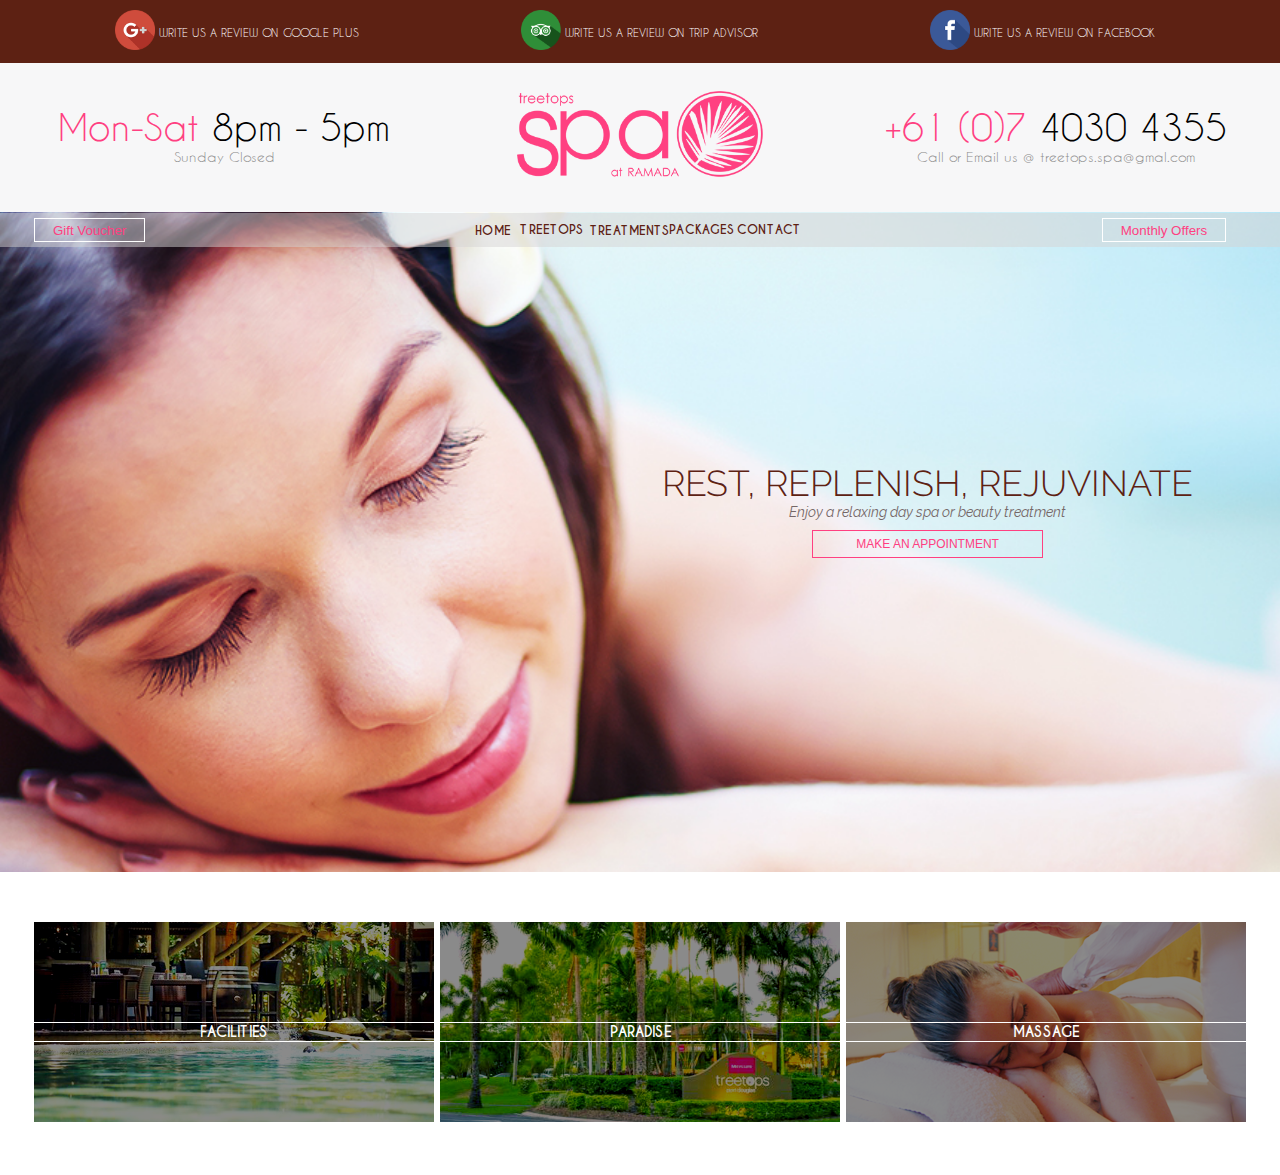
==== index.html @ e457decc "update" ====
<!DOCTYPE html>
<html lang="en">
<head>
	<meta charset="UTF-8">
	<title>Treetops</title>
	<link rel="stylesheet" href="css/style.css">
</head>
<body>

<div class="div-row-1">
	<div class="container">
		<div class="d-h-row-1">
			<div class="d-h-col">
				<div class="img-rvw"><img src="images/g+-post-review.png" alt=""></div>
				<div class="img-rvw t-r-desc"><span>Write us a review on google plus</span></div>
			</div>
			<div class="d-h-col">
				<div class="img-rvw"><img src="images/trip-advisor-post-review.png" alt=""></div>
				<div class="img-rvw t-r-desc"><span>Write us a review on Trip advisor</span></div>
			</div>
			<div class="d-h-col">
				<div class="img-rvw"><img src="images/fb-post-review.png" alt=""></div>
				<div class="img-rvw t-r-desc"><span>Write us a review on facebook</span></div>
			</div>
		</div><!--ends d-h-row-->
	</div><!--ends container-->
</div><!--ends div-row-1-->


<div class="div-row-2">
	<div class="container">
		<div class="d-h-row-2">
			<div class="d-h-col-2">
                <h2><span>Mon-Sat</span> 8pm - 5pm</h2>
				<h5>Sunday Closed</h5>
			</div>
			<div class="d-h-col-2">
				<img src="images/treetopsspaatramada-logo.png" alt="">
			</div>
			<div class="d-h-col-2">
				<h2><span>+61 (0)7</span> 4030 4355</h2>
				<h5>Call or Email us @ treetops.spa@gmal.com</h5>
			</div>
		</div>
	</div>
</div><!--ends div-row-2-->

<div class="div-row-3">
    <div class="container">
        <div class="nav">
            <div class="nav-b nav-col-lr">
                <a href="#"><button>Gift Voucher</button></a>
            </div>
            
            <div class="nav-b nav-col-menu">
                <ul>
                    <li><a href="#">Home</a></li>
                    <li><a href="#">treetops</a></li>
                    <li><a href="#">treatments</a></li>
                    <li><a href="#">packages</a></li>
                    <li><a href="#">contact</a></li>
                </ul>
            </div>
            
            <div class="nav-b nav-col-lr">
                <a href="#"><button>Monthly Offers</button></a>
            </div>
        </div>
    </div>
</div><!--ends div-row-3-->

<div class="div-row-4">
    <div class="container">
        <div class="sli-col">
            
        </div>
        <div class="sli-col">
            <div class="sli-col-desc">
                <h2>REST, REPLENISH, REJUVINATE</h2>
                <h5>Enjoy a relaxing day spa or beauty treatment </h5>
                <a href="#"><button>Make an appointment</button></a>
            </div>
        </div>
    </div>
</div> <!--ends ends div-row-4-->

<div class="div-row-5">
    <div class="container">
       <div class="f-m-p-cen">
            <div class="f-m-p-col">
                <img src="images/facilities.png" alt="">
                <a href=""><h2>Facilities</h2></a>
              
            </div>
            <div class="f-m-p-col">
                <img src="images/paradise.png" alt="">
                <a href=""><h2>Paradise</h2></a>
            </div>
            <div class="f-m-p-col">
                <img src="images/massage.png" alt="">
                <a href=""><h2>massage</h2></a>
            </div>
        </div>
    </div>
</div><!--ends div-row-5-->



</body>
</html>
---- css/style.css ----
@font-face{
	font-family: CaviarDreams-regular;
	src:url(../fonts/CaviarDreams.ttf);
}
@font-face{
    font-family: CaviarDreams-bold;
    src:url(../fonts/CaviarDreams_Bold.ttf);
}

@font-face{
    font-family: Raleway-light;
    src:url(../fonts/Raleway-Light.ttf);
    
}
@font-face{
    font-family: Raleway-italic;
    src:url(../fonts/Raleway-Italic.ttf);
    
}

html, body, div, span, applet, object, iframe,
h1, h2, h3, h4, h5, h6, p, blockquote, pre,
a, abbr, acronym, address, big, cite, code,
del, dfn, em, img, ins, kbd, q, s, samp,
small, strike, strong, sub, sup, tt, var,
b, u, i, center,
dl, dt, dd, ol, ul, li,
fieldset, form, label, legend,
table, caption, tbody, tfoot, thead, tr, th, td,
article, aside, canvas, details, embed, 
figure, figcaption, footer, header, hgroup, 
menu, nav, output, ruby, section, summary,
time, mark, audio, video {
	margin: 0;
	padding: 0;
	border: 0;
	font-size: 100%;
	font: inherit;
	vertical-align: baseline;
}
/* HTML5 display-role reset for older browsers */
article, aside, details, figcaption, figure, 
footer, header, hgroup, menu, nav, section {
	display: block;
}
body{
	font-family: CaviarDreams-regular;
	font-weight: normal;
}

*{
	padding:0;
	margin:0;
	border: none;
	outline: 0;

}

a{
    text-decoration: none;
}

.container{
	width:100%;
	max-width: 1366px;
	margin:0 auto;
}
.div-row-1{
	background: #5d2113;		
}
.d-h-row-1{
	background: #5d2113;
	padding: 10px 20px;
	text-align: center;
}

.d-h-col{
	color:#ffffff;
	display: inline-block;
	max-width:32%;
	width: 100%;
	text-transform: uppercase;
	font-size: 0.7em;
}


.div-row-2{
	height: 150px;
	background: #f7f7f8;
	
}


.d-h-row-2{
	text-align: center;
}
.d-h-col-2{
	display: inline-block;
	max-width:32%;
	width: 100%;
	font-size: 0.7em;
    margin-top:1%
}
.d-h-col-2 img{
    width: 100%;
    max-width: 60%;
    position: relative;
    top:15px;
}

.d-h-col-2 h5{
    font-size: 14px;
    color:#8b8b8b;
    font-weight: 100;
}

.d-h-col-2 h2{
    font-size: 36px;
    font-weight: 100;
}

.d-h-col-2 h2 span{
    color:#ff4081;
}



.greview {
    background-image: url(../images/g+.png);
    background-repeat: no-repeat;
    padding-left: 30px;
    
}




.img-rvw {
    display: inline-block;
}

.img-rvw img{
    width: 100%;
    max-width: 40px;
}

.desc {
    
}

.t-r-desc {
    position: relative;
    top:-13px;
}
.nav{
    width: 100%;
    padding:5px 0;
}

.nav-b {
    font-family: "Helvetica Neue", Helvetica, Arial, sans-serif;
    font-size: 12px;
    display: inline-block;
}

.nav-b a{
    
    font-size: 14px;
    
}

.nav-col-lr {
    width: 100%;
    max-width: 14%;
    text-align: center;
}



.nav-col-menu {
    text-align: center;
    width: 100%;
    max-width: 69%;
}

.nav-col-menu ul li{
    list-style-type: none;
    display: inline-block;
    
}

.nav-col-menu ul li a {
    margin-top:2px;
    margin:0 3%;
     padding:2% 20%;
    font-family: CaviarDreams-bold;
    color:#5d2113;
    text-transform: uppercase;
    font-size: 12px;
    letter-spacing: 0.1px;
    font-weight: 600;
}

.nav-b button{
    border:1px solid #fff;
    padding:2% 10%;
    background: none;
    color:#ff4081;
    cursor: pointer;
}
.div-row-3 {
    position: relative;
    background:rgba(213, 211, 211, 0.5);
}


.div-row-4{
    margin-top:-35px;
    background: url(../images/home-bg.jpg) no-repeat center center fixed;
    background-size: cover;
    height: 660px;
}
.div-row-5 {
    margin:50px 0;
    background:#fff;
    width: 100%;
}

.sli-col {
    display: inline-block;
    width: 100%;
    max-width: 48%;
}

.sli-col-desc {
    text-align: center;
    position: relative;
    top:250px;
}

.sli-col-desc button{
    cursor: pointer;
    margin-top:10px;
    padding:1% 7%;
    text-transform: uppercase;
    font-size: 12px;
    background: none;
    border:1px solid #ff4081;
    color:#ff4081;
}


.sli-col-desc h2{
    font-family: Raleway-light;
    font-size: 36px;
    color: #5d2113;
}

.sli-col-desc h5{
    font-family: Raleway-italic;
    font-size: 14px;
    color:#756767;
}


.f-m-p-col {
    height: 200px;
    width: 100%;
    max-width: 400px;
    display: inline-block;
    position: relative;
    
}

.f-m-p-col h2{
    border-bottom:1px solid #fff;    
    border-top:1px solid #fff;
    position: absolute;
    top:50%;
    color:#fff;
    font-size: 14px;
    text-transform: uppercase;
    font-family: CaviarDreams-bold;
    width: 100%;
}


.f-m-p-cen {
    text-align: center;
}
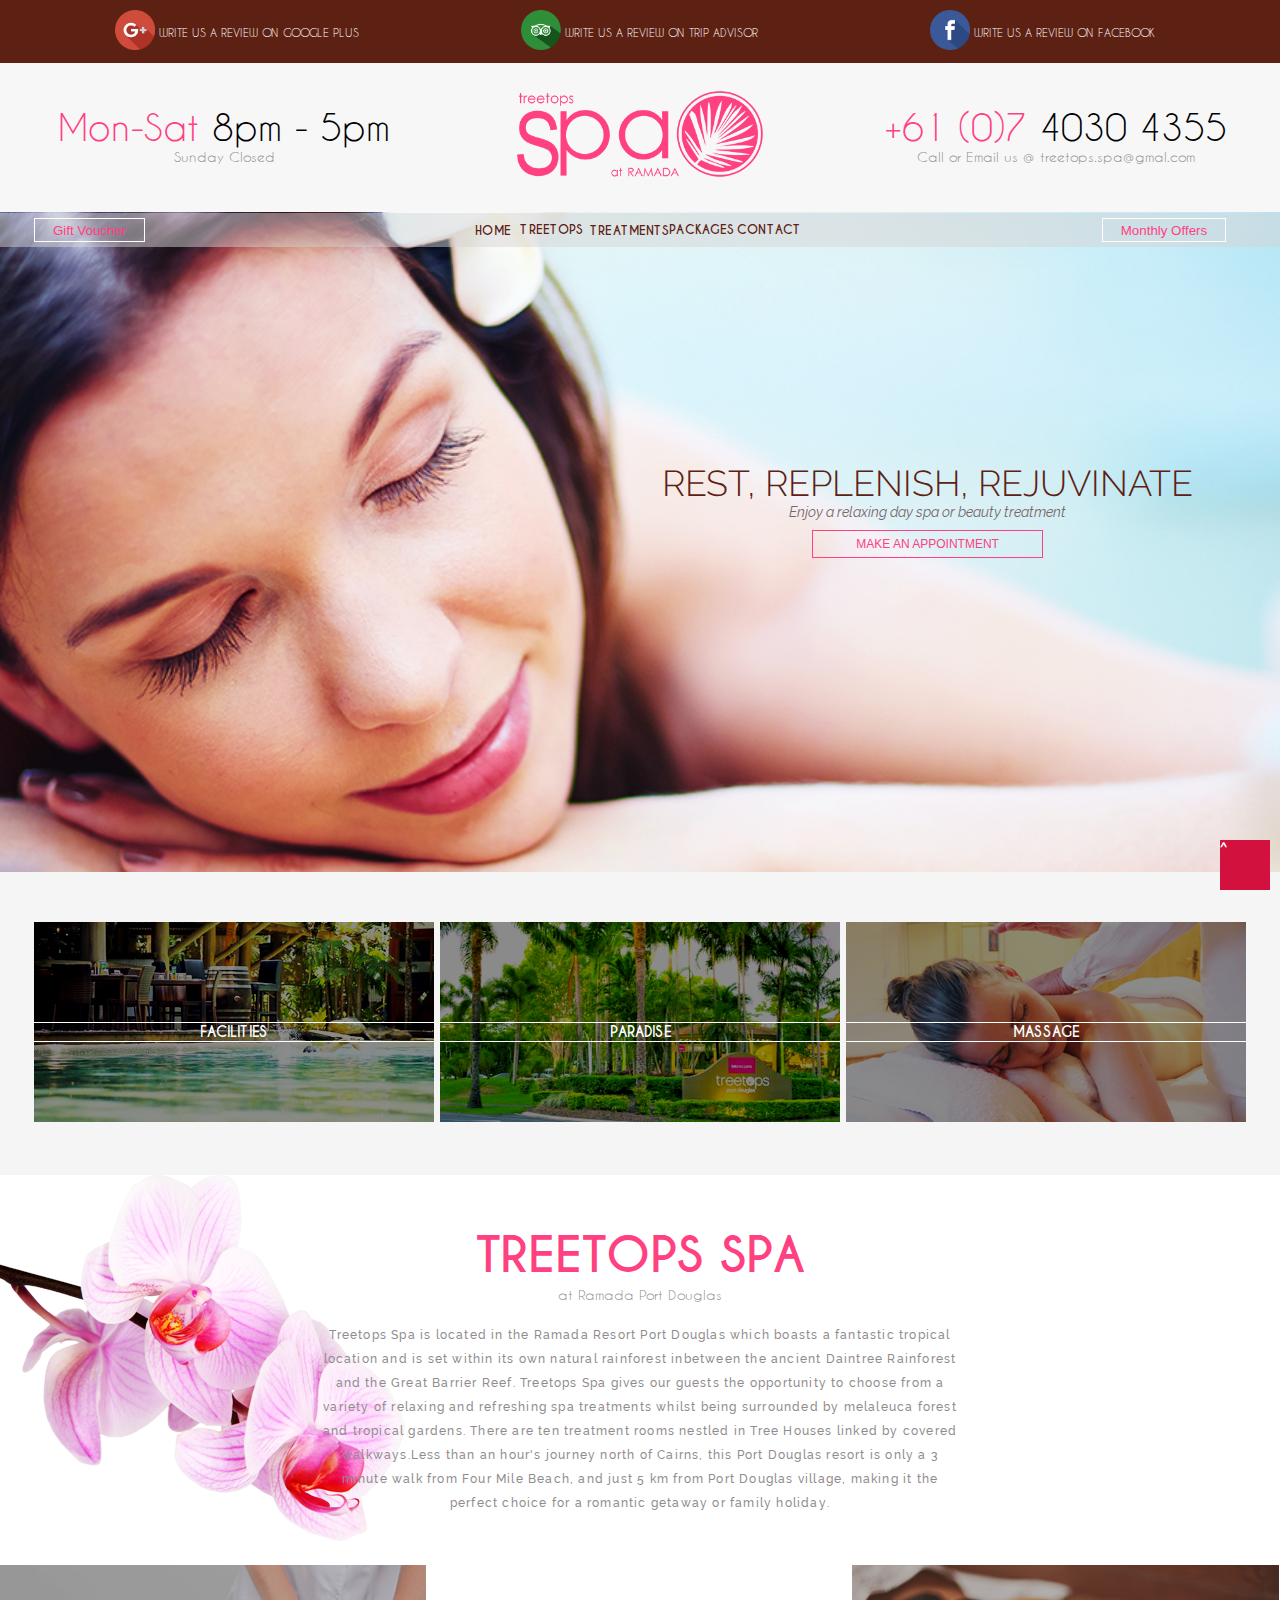
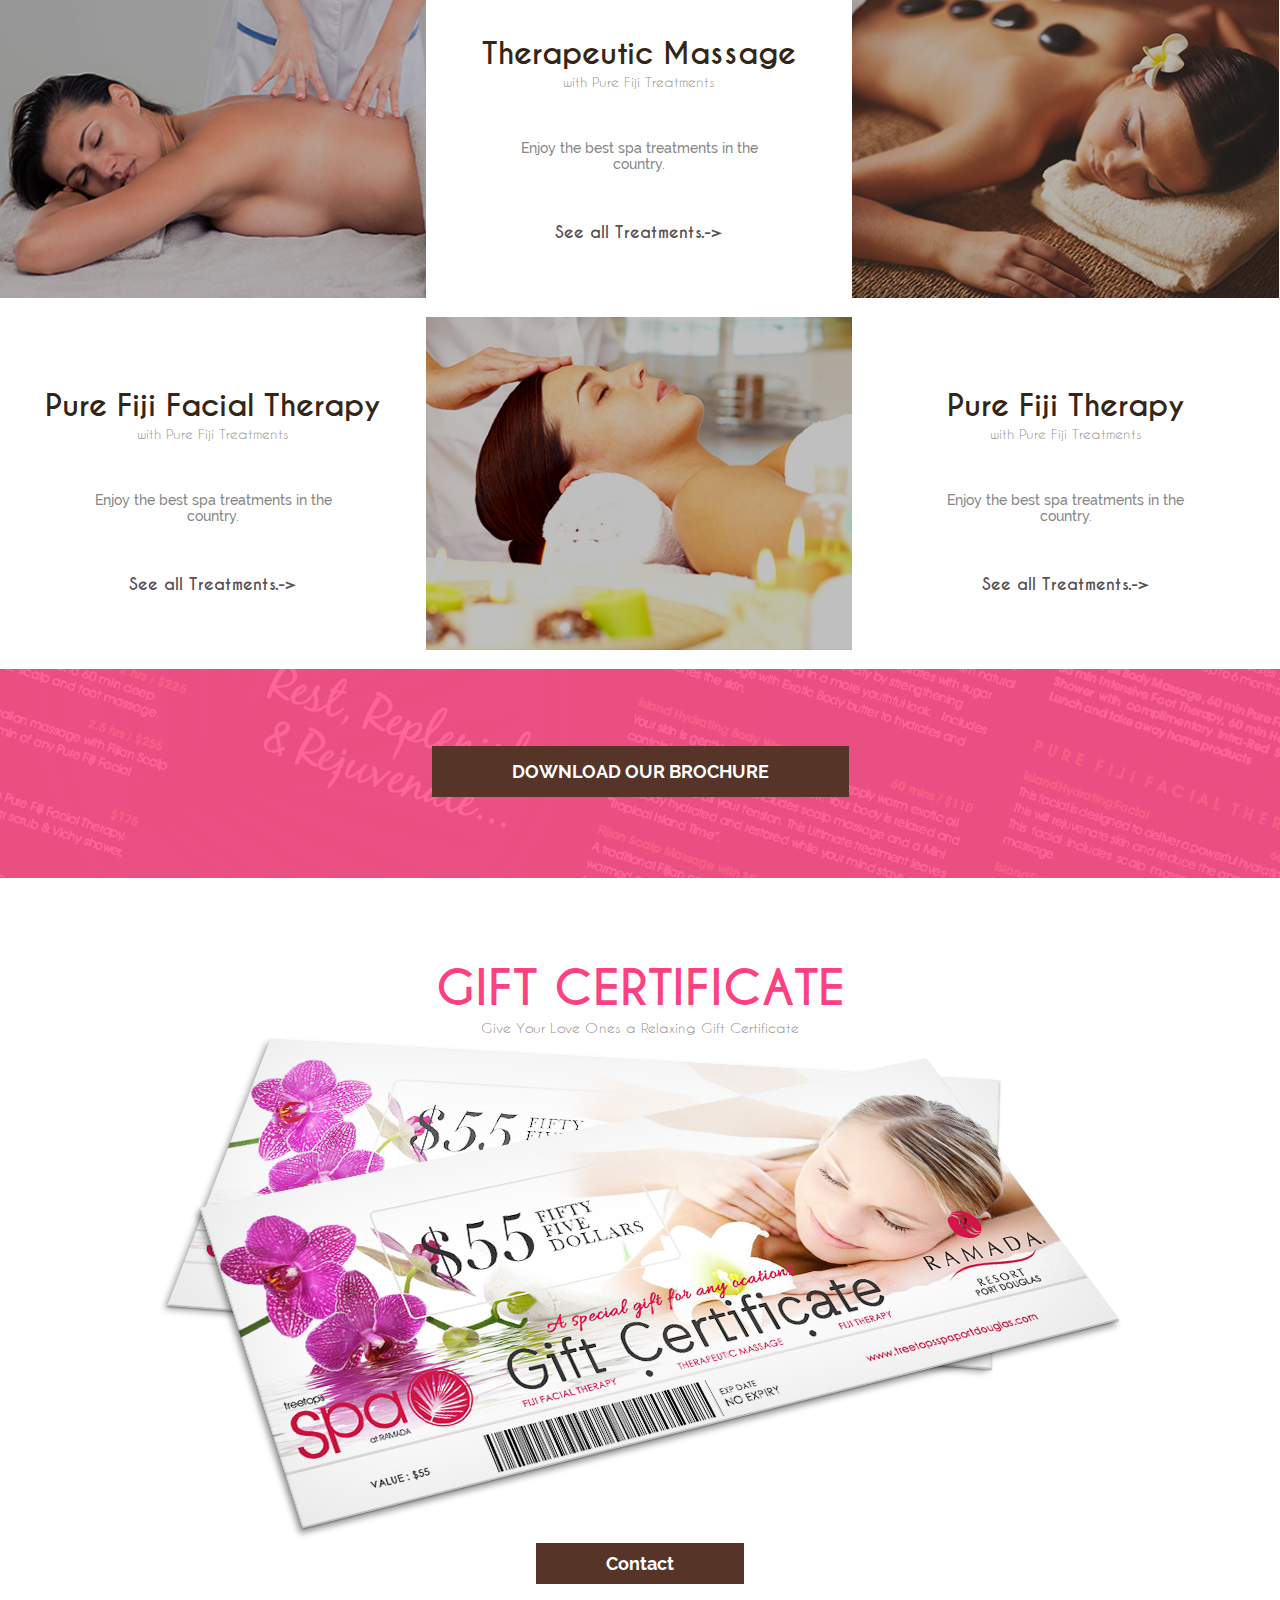
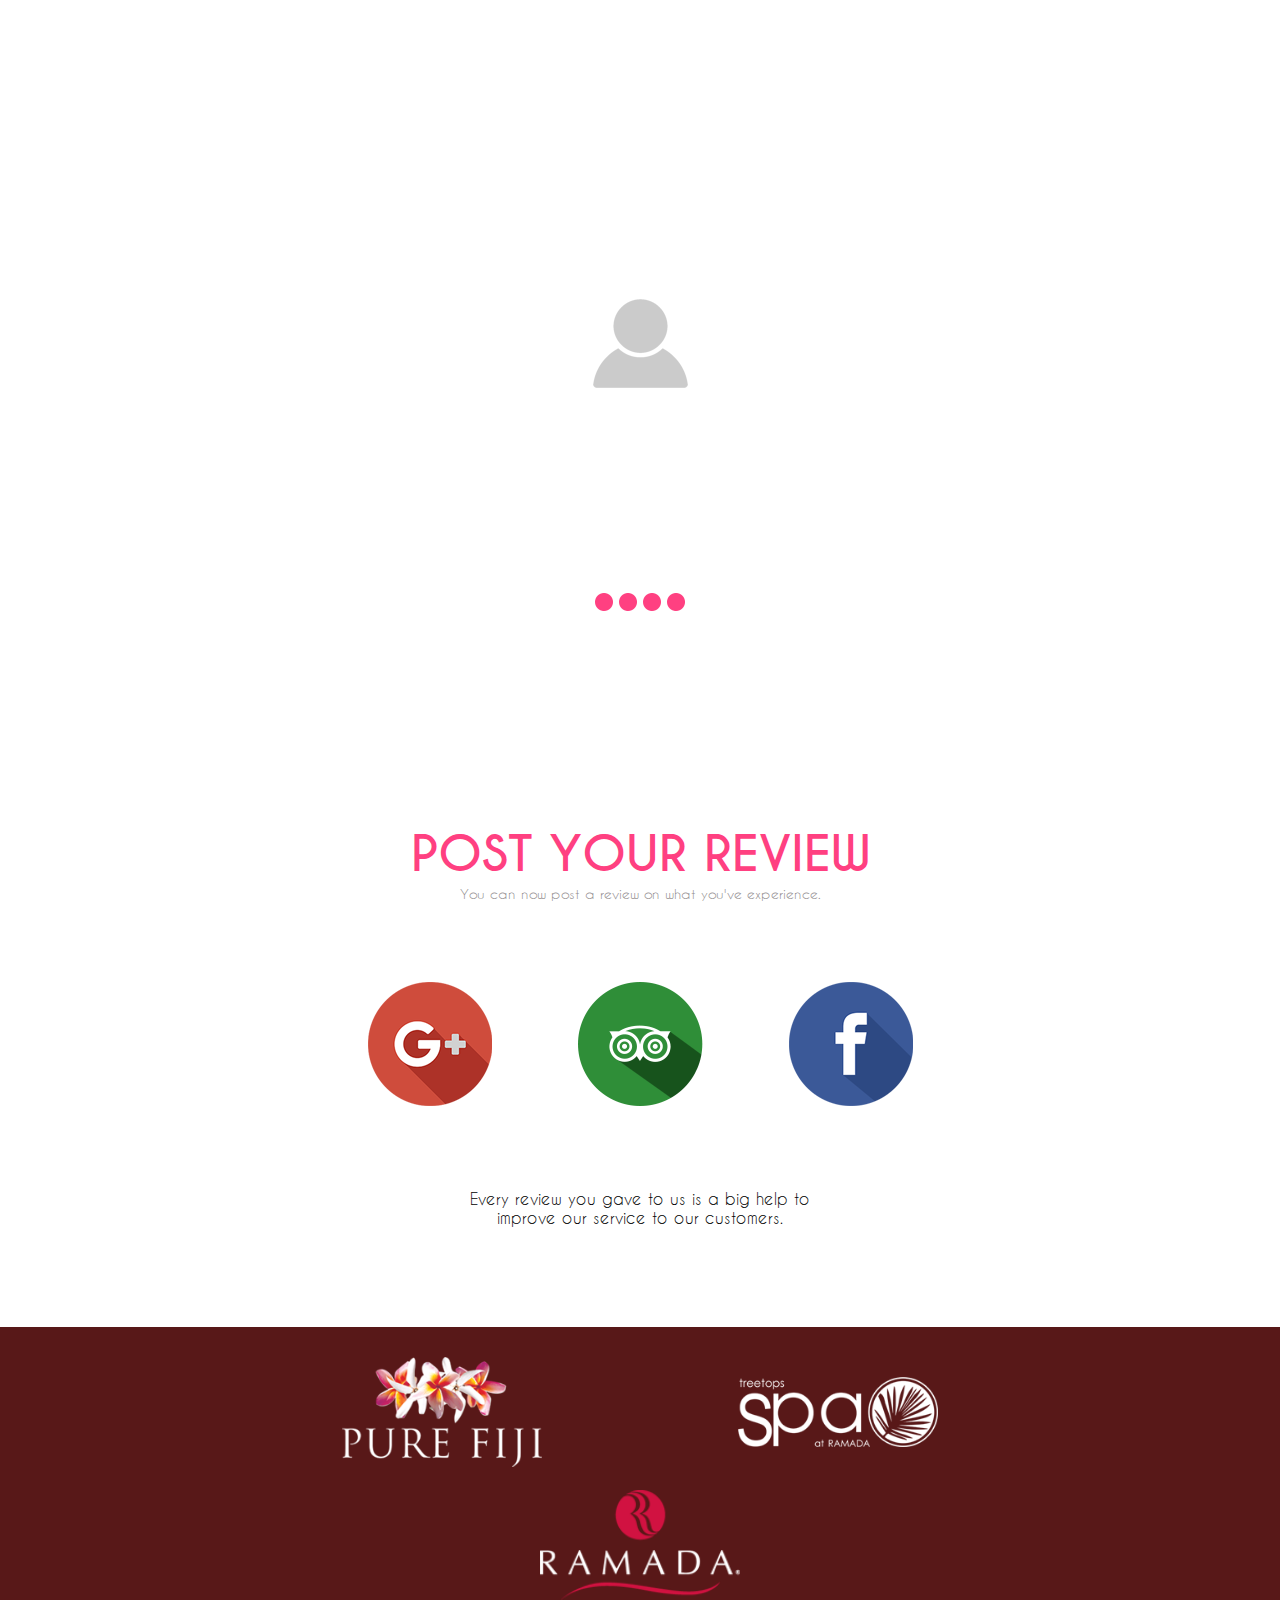
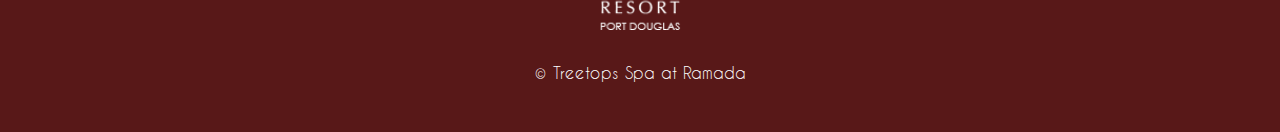
==== commit 4c90a81b: "update" ====
--- a/index.html
+++ b/index.html
@@ -4,10 +4,11 @@
 	<meta charset="UTF-8">
 	<title>Treetops</title>
 	<link rel="stylesheet" href="css/style.css">
+	<script src="https://ajax.googleapis.com/ajax/libs/jquery/3.1.0/jquery.min.js"></script>
 </head>
 <body>
 
-<div class="div-row-1">
+<div class="div-row-1" id="bTop">
 	<div class="container">
 		<div class="d-h-row-1">
 			<div class="d-h-col">
@@ -49,7 +50,7 @@
     <div class="container">
         <div class="nav">
             <div class="nav-b nav-col-lr">
-                <a href="#"><button>Gift Voucher</button></a>
+                <a href="#gift-voucher"><button>Gift Voucher</button></a>
             </div>
             
             <div class="nav-b nav-col-menu">
@@ -105,6 +106,245 @@
 </div><!--ends div-row-5-->
 
 
-
+<div class="div-row-6">
+    <div class="container">
+        <div class="title-dec-ab">
+            <h2>Treetops Spa</h2>
+            <h5>at Ramada Port Douglas</h5>
+            <p>Treetops Spa is located in the Ramada Resort Port Douglas which boasts a fantastic tropical location 
+and is set within its own natural rainforest inbetween the ancient Daintree Rainforest and the Great Barrier Reef. 
+Treetops Spa gives our guests the opportunity to choose from a variety of relaxing and
+ refreshing spa treatments whilst being surrounded by melaleuca forest and tropical gardens. 
+There are ten treatment rooms nestled in Tree Houses linked by covered walkways.Less than an hour's 
+journey north of Cairns, this Port Douglas resort is only a 3 minute walk from Four Mile Beach, and just 5 
+km from Port Douglas village, making it the perfect choice for a romantic getaway or family holiday.</p>
+        </div>
+    </div>
+</div><!--ends div-row-6-->
+
+<div class="div-row-7">
+    <div class="container">
+        <div class="t-p-col">
+            <img src="images/therapeutic-treatments.jpg" alt="">
+        </div>
+        <div class="t-p-col">
+            <div class="t-p-col-inf">
+                <h2>Therapeutic Massage</h2>
+                <h5>with Pure Fiji Treatments</h5>
+                
+                <p>Enjoy the best spa treatments in the country.</p>
+                
+                <a href="#">See all Treatments.-></a>
+            </div>
+        </div>
+        <div class="t-p-col">
+            <img src="images/stone-massage.jpg" alt="">
+        </div>
+    </div>
+</div> <!--ends div-row-7-->
+
+
+
+
+<div class="div-row-7">
+    <div class="container">
+        <div class="t-p-col">
+            <div class="t-p-col-inf">
+                <h2>Pure Fiji Facial Therapy</h2>
+                <h5>with Pure Fiji Treatments</h5>
+                
+                <p>Enjoy the best spa treatments in the country.</p>
+                
+                <a href="#">See all Treatments.-></a>
+            </div>
+        </div>
+        <div class="t-p-col">
+            <img src="images/facial-massage.jpg" alt="">
+        </div>
+        <div class="t-p-col">
+            <div class="t-p-col-inf">
+                <h2>Pure Fiji Therapy</h2>
+                <h5>with Pure Fiji Treatments</h5>
+                
+                <p>Enjoy the best spa treatments in the country.</p>
+                
+                <a href="#">See all Treatments.-></a>
+            </div>
+        </div>
+        <div class="clearFixed"></div>
+    </div>
+</div> <!--ends div-row-7-->
+
+
+
+<div class="div-row-8">
+    <div class="container">
+        <div class="dl-b">
+            <a href=""><button>download our brochure</button></a>
+        </div>
+    </div>
+</div><!--ends row-8-->
+<!--
+<div class="div-row-9">
+    <div class="container">
+        <div class="b-of-con">
+            <div class="title-dec-ab">
+                <h2>Monthly offers</h2>
+                <h5>Best Offer Of The Month</h5>
+            </div>
+        
+            <div class="m-of-inf">
+                <h2>Island Exfoliating Facial </h2>
+                <h5>This facial is designed to remove unwanted dead skin 
+cells to reveal a more youthful, healthy glow.</h5>
+                
+            </div>
+            
+            <div class="m-of-inf-img">
+                <img src="images/monthlyoffers.jpg" alt="">
+            </div>
+            
+            <div class="clearFixed"></div>
+        </div>
+        
+        
+    </div>
+</div><!--ends div-row-9-->
+
+
+<div class="div-row-10" id="gift-voucher">
+    <div class="container">
+        <div class="g-cert-con">
+            <div class="title-dec-ab">
+                <h2>gift Certificate</h2>
+                <h5>Give Your Love Ones a Relaxing Gift Certificate</h5>
+            </div>
+        </div>
+        
+        <div class="g-cert-img">
+            <img src="images/gift-cert.png" alt="">
+        </div>
+        
+        <div class="btn-g-cert">
+            <a href=""><button>Contact</button></a>
+        </div>
+    </div>
+</div>
+
+
+
+<div class="div-row-11">
+    <div class="container">
+        <div class="wh-or-c">
+            <div class="wh-or-c-title">
+                <h2>What Our Client Says</h2>
+            </div>
+            
+            <div class="wh-or-c-pl">
+                <div class="wh-icon">
+                    <img src="images/wh-icon.png" alt="">
+                </div>
+                
+                <div class="wh-nm">
+                    <h2>Liza Sulivan</h2>
+                </div>
+                
+                <div class="wh-po">
+                    <h5>Customer</h5>
+                </div>
+            </div><!--neds wh-or-c-pl-->
+            
+            
+            <div class="wh-cs-ds">
+                <p>Wow what a great spa! Beautifully laid out in treetops of a rain forest, clean rooms,
+and bathroom, nicely decorated, 
+and the therapists very friendly and well trained.
+The resort framed by a lovely big pool with a very good amount of sun-lounges
+for many guests was 
+a great place to relax after my massage. Big thumbs up Thanks.</p>
+            </div>
+            
+            
+            <div class="tmp-hr-scrol">
+                <img src="images/sc-icon.png" alt="">
+                
+                <img src="images/sc-icon.png" alt="">
+                
+                <img src="images/sc-icon.png" alt="">
+                
+                <img src="images/sc-icon.png" alt="">
+            </div>
+        </div><!--ends wh-or-c-->
+    </div><!--ends container-->
+</div><!--ends div-row-11-->
+
+
+
+<div class="div-row-12">
+    <div class="container">
+        <div class="po-dv">
+            <div class="title-dec-ab">
+            <h2>Post your review</h2>
+            <h5>You can now post a review on what you've experience.</h5>
+            </div>
+            
+            <div class="re-icon-h">
+                <img src="images/g+-post-review.png" alt="">
+                <img src="images/trip-advisor-post-review.png" alt="">
+                <img src="images/fb-post-review.png" alt="">
+            </div>
+            
+            <div class="re-desc">
+                <p>Every review you gave to us is a big help 
+to improve our service to our customers.</p>
+            </div>
+        </div>
+    </div>
+</div><!--ends div-row-12-->
+
+
+
+<div class="div-row-13">
+    <div class="container">
+        <div class="f-div">
+            <div class="f-d-col ad-img2">
+                <img src="images/pure-fiji-logo.png" alt="">
+            </div>
+            
+            <div class="f-d-col ad-img">
+                <img src="images/treetopsspaatramada-logo-footer.png" alt="">
+            </div>
+            
+            <div class="f-d-col">
+                <img src="images/ramada-resort-logo.png" alt="">
+            </div>
+            
+            <p>&copy; Treetops Spa at Ramada</p>
+        </div>
+        
+    </div>
+</div>
+
+<div class="b-t-t">
+    <a href="#bTop">^</a>
+</div>
+
+
+<script>
+    $(function() {
+  $('a[href*="#"]:not([href="#"])').click(function() {
+    if (location.pathname.replace(/^\//,'') == this.pathname.replace(/^\//,'') && location.hostname == this.hostname) {
+      var target = $(this.hash);
+      target = target.length ? target : $('[name=' + this.hash.slice(1) +']');
+      if (target.length) {
+        $('html, body').animate({
+          scrollTop: target.offset().top
+        }, 1000);
+        return false;
+      }
+    }
+  });
+});
+</script>
 </body>
 </html>--- a/css/style.css
+++ b/css/style.css
@@ -13,11 +13,25 @@
     
 }
 @font-face{
+    font-family:Raleway-med;
+    src:url(../fonts/Raleway-Medium.ttf);
+}
+@font-face{
     font-family: Raleway-italic;
     src:url(../fonts/Raleway-Italic.ttf);
     
 }
 
+@font-face{
+    font-family:Raleway-bold;
+    src:url(../fonts/Raleway-Bold.ttf);
+}
+
+
+@font-face{
+    font-family:CaviarDreams_BoldItalic;
+    src:url(../fonts/CaviarDreams_BoldItalic.tff);
+}
 html, body, div, span, applet, object, iframe,
 h1, h2, h3, h4, h5, h6, p, blockquote, pre,
 a, abbr, acronym, address, big, cite, code,
@@ -221,8 +235,8 @@
     height: 660px;
 }
 .div-row-5 {
-    margin:50px 0;
-    background:#fff;
+    padding:50px 0;
+    background:#f5f5f5;
     width: 100%;
 }
 
@@ -288,3 +302,296 @@
 .f-m-p-cen {
     text-align: center;
 }
+
+.title-dec-ab h2{
+    text-align: center;
+    font-size: 48px;
+      font-family: CaviarDreams-bold;
+    color:#ff4081;
+    text-transform: uppercase;
+}
+
+.title-dec-ab h5 {
+    text-align: center;
+    color:#908b8d;
+    font-size: 14px;
+    font-family: CaviarDreams-regular;
+    
+}
+
+.title-dec-ab p{
+    letter-spacing: 0.1em;
+    padding:0 25%;
+    text-align: center;
+    margin-top:20px;
+    line-height: 2em;
+    font-size: 12px;
+    color:#908b8d;
+    font-family:Raleway-med;
+}
+
+
+.div-row-6{
+    background-image: url(../images/flower-de.png);
+    background-repeat: no-repeat;
+    
+    padding:50px 0;
+}
+.t-p-col {
+    text-align: center;
+    width: 100%;
+    max-width: 33.3%;
+    height: 352px;
+    float: left;
+}
+
+.t-p-col img{
+    width: 100%;
+    max-width: 454px;
+}
+
+.t-p-col-inf h2{
+    padding-top:70px;
+    font-family: CaviarDreams-bold;
+    font-size: 30px;
+    color: #332617;
+    
+}
+
+.t-p-col-inf h5{
+    font-size: 14px;
+    color: #929292;
+}
+
+
+.t-p-col-inf p{
+    font-size: 14px;
+    color: #878787;
+    font-family:Raleway-med;        
+    padding: 50px 80px;
+}
+
+.t-p-col-inf a{
+    color:#595256;
+    font-family: CaviarDreams-bold;
+}
+
+.div-row-8 {
+    background-image: url(../images/download-brochure.jpg);
+    background-repeat: no-repeat;
+    width: 100%;      
+    height: 209px;
+}
+    
+
+.clearFixed{
+    clear: both;
+}
+.dl-b {
+    text-align: center;
+}
+
+.dl-b a button{
+    margin:6% 0 0 0;
+    padding:15px 80px;
+    background:#563528;
+    color:#fff;
+    text-transform: uppercase;
+    font-size: 18px;
+    font-family:Raleway-bold;
+    cursor: pointer;
+}
+
+.m-of-con {
+    text-align: center;
+}
+
+.b-of-con {
+    text-align: center;
+}
+
+.div-row-9 {/* Permalink - use to edit and share this gradient: http://colorzilla.com/gradient-editor/#ffffff+0,e8e8e8+100 */
+background: #ffffff; /* Old browsers */ /* FF3.6-15 */ /* Chrome10-25,Safari5.1-6 */
+background: -webkit-linear-gradient(#ffffff 0%, #e8e8e8 100%);
+background: linear-gradient(#ffffff 0%, #e8e8e8 100%); /* W3C, IE10+, FF16+, Chrome26+, Opera12+, Safari7+ */
+    filter: progid:DXImageTransform.Microsoft.gradient( startColorstr='#ffffff', endColorstr='#e8e8e8',GradientType=0 ); /* IE6-9 */
+  
+    padding:50px 0;
+}
+
+
+].m-of-inf {
+    padding:0 50px;
+    width: 100%;
+    max-width: 49%;
+    text-align: center;
+    float: left;
+}
+
+.m-of-inf-img {
+    float: right;
+    width: 100%;
+    max-width: 49%;
+    
+}
+
+.g-cert-con {
+    text-align: center;
+}
+
+.div-row-10 {
+    padding:80px 0;
+}
+
+.g-cert-img {
+    text-align: center;
+}
+
+.btn-g-cert {
+    text-align: center;
+    
+}
+
+.btn-g-cert button{
+    padding: 10px 70px;
+    font-size: 18px;
+    color:#fff;
+    font-family:Raleway-bold;
+    background: #563528;
+    cursor: pointer;
+}
+
+.div-row-11 {
+    background: url(../images/what-our-clients-says.jpg) no-repeat center center fixed;
+    background-size: cover;
+    height: 560px;
+    padding:50px 0;
+    color: #fff;  
+}
+
+.wh-or-c {
+    text-align: center;
+}
+
+.wh-cs-ds {
+    padding:30px 0;
+    width: 100%;
+    max-width: 700px;
+    margin:0 auto;
+}
+
+.wh-or-c-title h2{
+    font-size: 48px;
+    color:#fff;
+    text-transform: uppercase;
+    font-weight: bold;
+    padding:50px 0;
+}
+
+.wh-nm h2{
+    font-size: 18px;
+    color:#fff;
+    font-style: italic;
+    font-weight: bold;
+}
+
+
+
+.wh-po h5{
+    font-size: 14px;
+    font-style: italic;
+}
+
+.div-row-12 {
+    padding:50px 0;
+}
+
+.po-dv {
+    padding: 50px 0;
+}
+
+.re-icon-h {
+    padding:80px 0;
+    text-align: center;
+}
+
+.re-icon-h img{
+    padding:0 40px;
+}
+
+
+.re-desc {
+    width: 100%;
+    max-width: 400px;
+    margin:0 auto;
+    
+}
+
+.re-desc p {
+    text-align: center;
+}
+.div-row-13 {
+    padding:50px; 0;
+    background: #581818;   
+}
+
+.f-div {
+    text-align: center;
+}
+
+.f-div p{
+    color:#fff;
+    padding-top: 30px;`
+}
+
+.f-d-col img{
+    width:100%;
+    max-width: 200px;
+}
+
+.f-d-col {
+    width: 100%;
+    max-width: 33%;
+    display: inline-block;
+
+}
+
+.ad-img {
+    position: relative;
+    top:-40px;
+}
+
+.ad-img2 {
+    position: relative;
+    top:-20px;
+}
+
+.b-t-t a{
+    width: 50px;
+    height: 50px;
+    background: #d3113e;
+    color: #fff;
+    font-weight: bold;
+    position: fixed;
+    bottom: 10px;
+    right: 10px;
+}
+
+
+
+.tr8-div-1{
+    background: url(../images/tr8-h-bg.jpg);
+
+}
+.tr8-h{
+        background:rgba(0, 0, 0, 0.5);
+}
+.tr8-h-title h2{
+    padding: 40px 0;
+    text-align: center;
+    font-family: CaviarDreams-bold;
+    font-size: 36px;
+    color:#fff;
+    text-transform: uppercase;
+
+}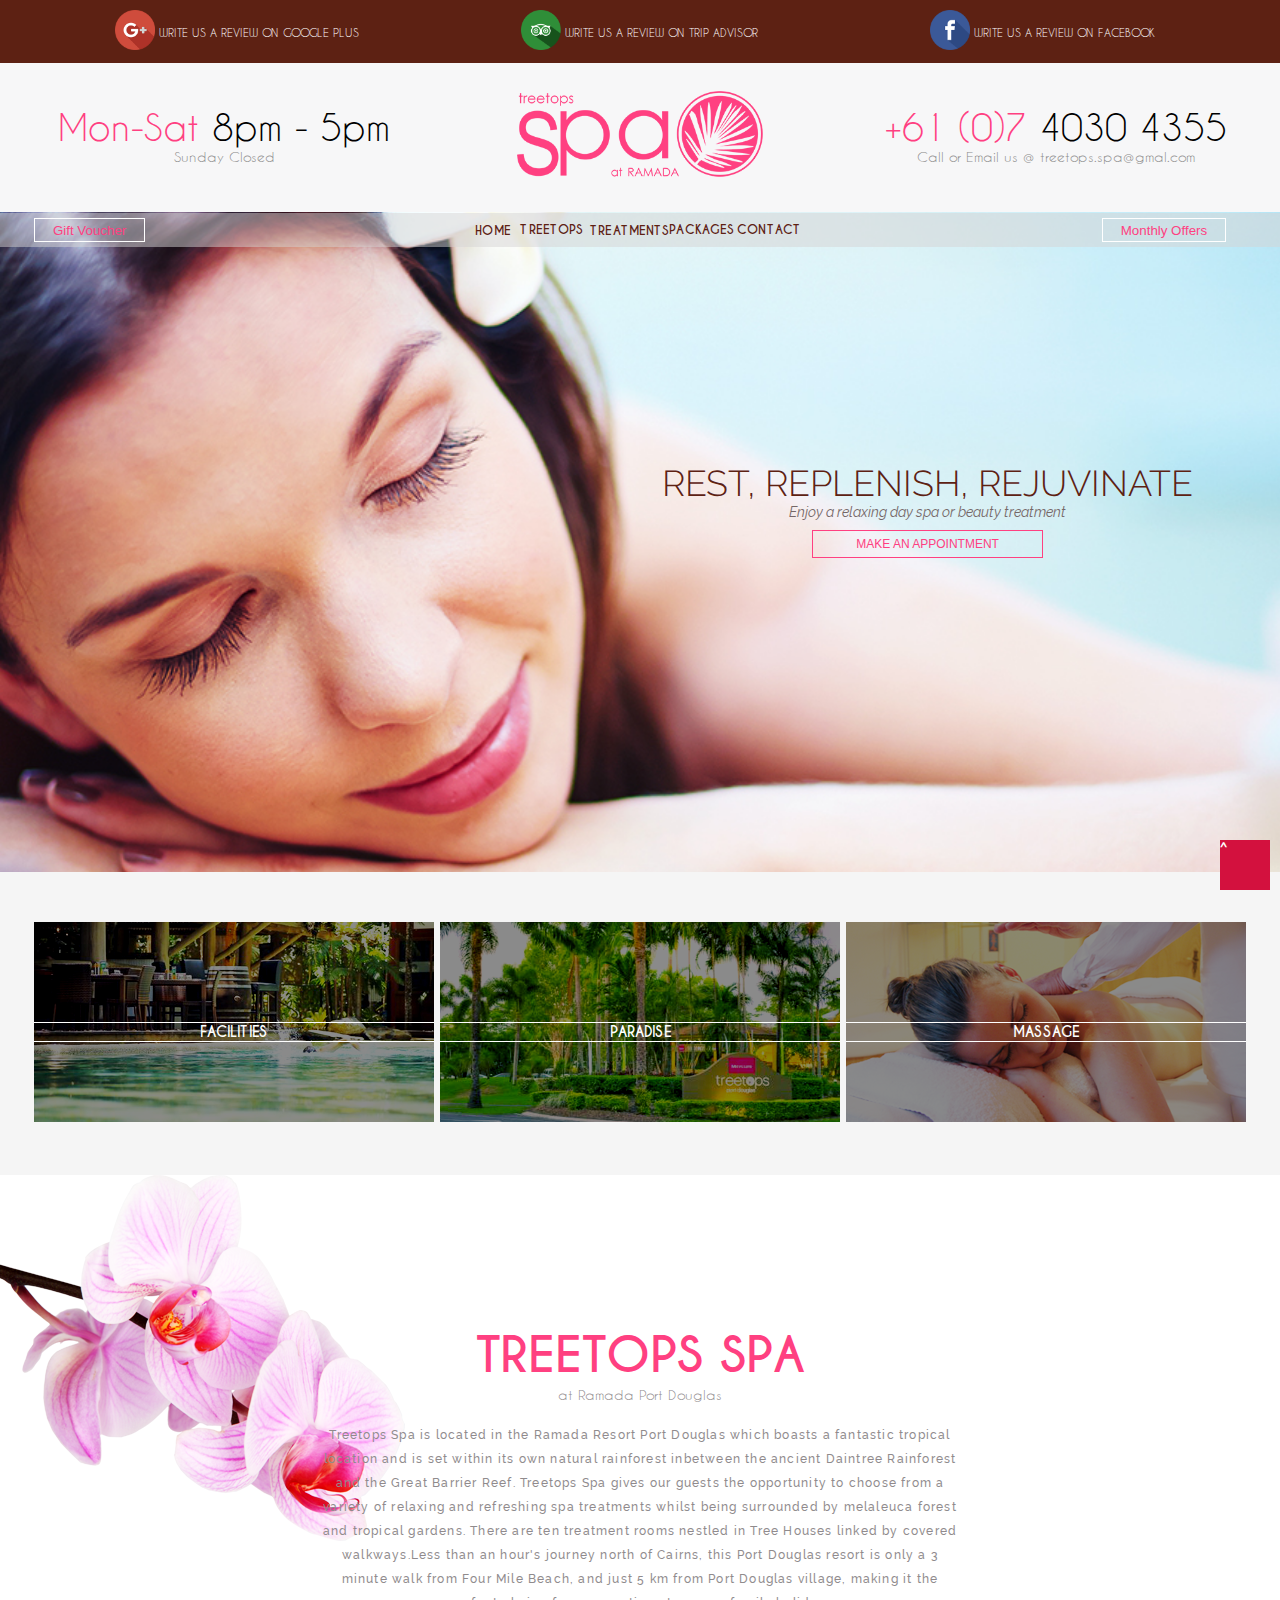
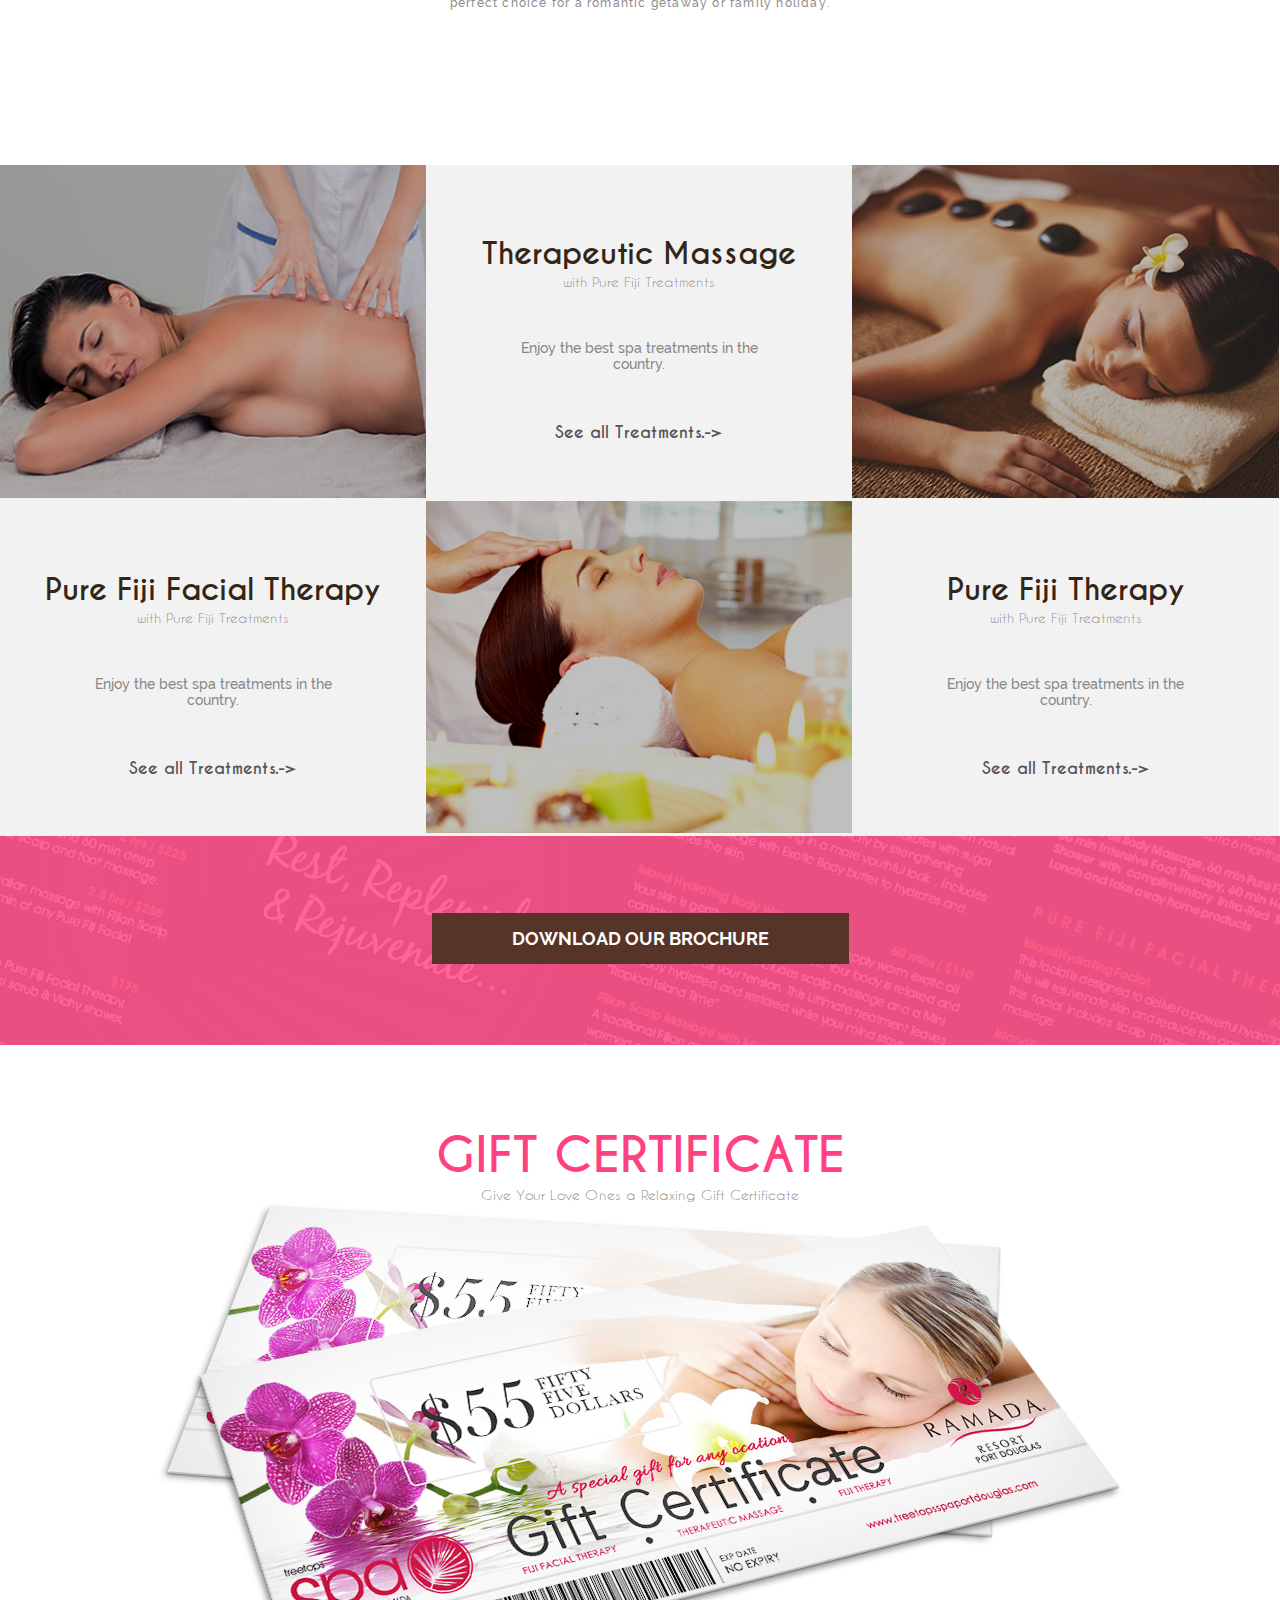
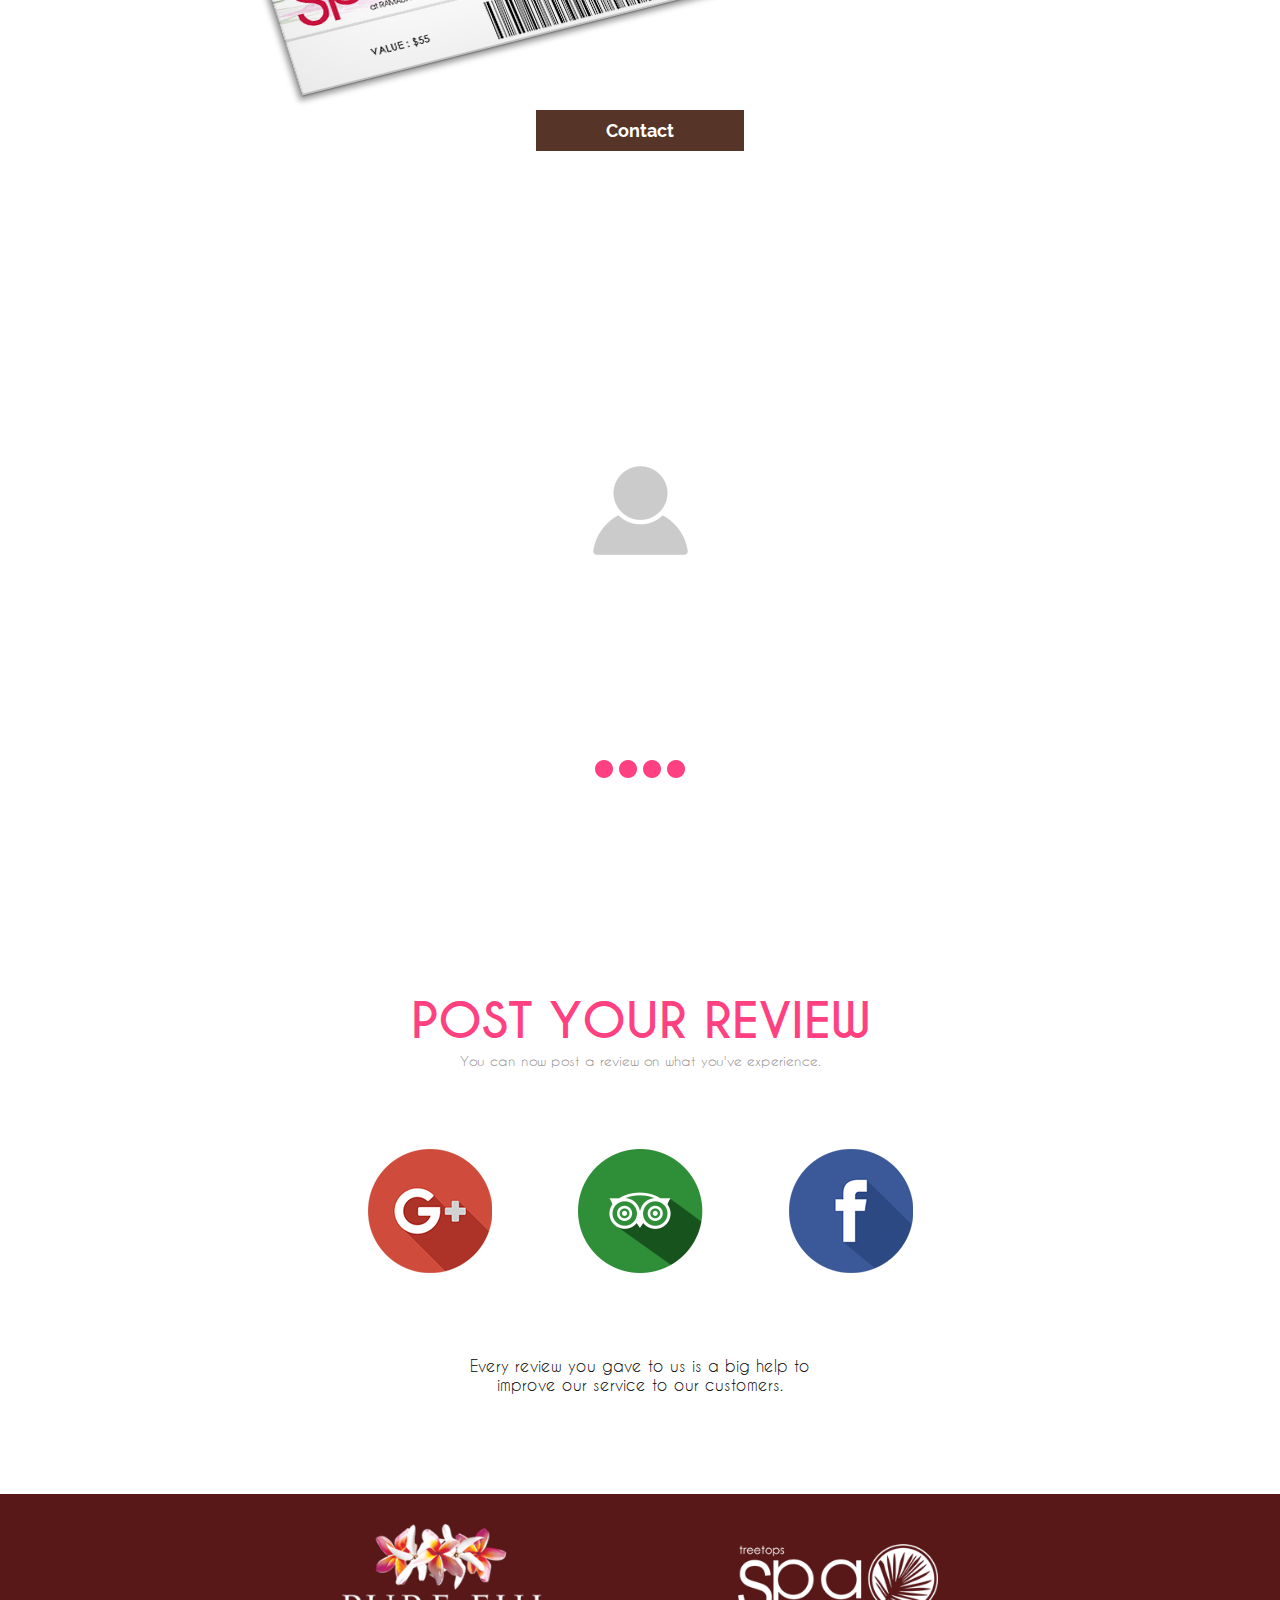
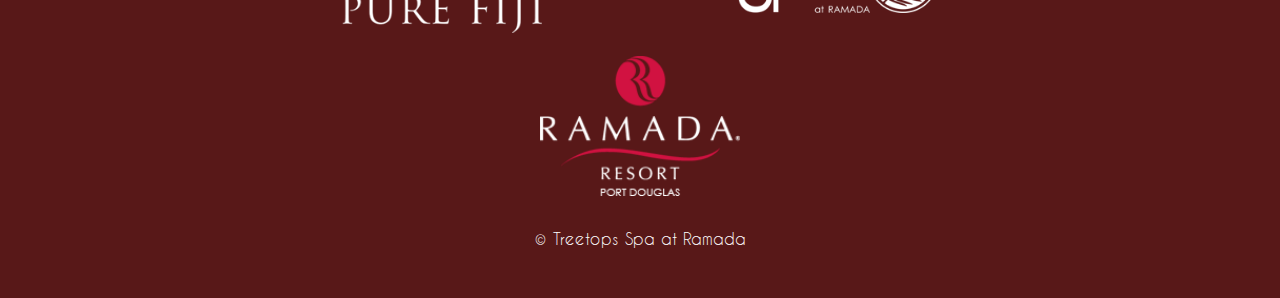
==== commit 26e2a9e9: "update" ====
--- a/index.html
+++ b/index.html
@@ -123,7 +123,6 @@
 </div><!--ends div-row-6-->
 
 <div class="div-row-7">
-    <div class="container">
         <div class="t-p-col">
             <img src="images/therapeutic-treatments.jpg" alt="">
         </div>
@@ -140,14 +139,13 @@
         <div class="t-p-col">
             <img src="images/stone-massage.jpg" alt="">
         </div>
-    </div>
+        <div class="clearFixed"></div>
 </div> <!--ends div-row-7-->
 
 
 
 
 <div class="div-row-7">
-    <div class="container">
         <div class="t-p-col">
             <div class="t-p-col-inf">
                 <h2>Pure Fiji Facial Therapy</h2>
@@ -172,7 +170,6 @@
             </div>
         </div>
         <div class="clearFixed"></div>
-    </div>
 </div> <!--ends div-row-7-->
 
 
--- a/css/style.css
+++ b/css/style.css
@@ -1,4 +1,4 @@
-@font-face{
+    @font-face{
 	font-family: CaviarDreams-regular;
 	src:url(../fonts/CaviarDreams.ttf);
 }
@@ -335,19 +335,17 @@
     background-image: url(../images/flower-de.png);
     background-repeat: no-repeat;
     
-    padding:50px 0;
+    padding:150px 0;
 }
 .t-p-col {
+    background-color: #f2f2f2;
     text-align: center;
     width: 100%;
     max-width: 33.3%;
-    height: 352px;
-    float: left;
-}
+}    
 
 .t-p-col img{
     width: 100%;
-    max-width: 454px;
 }
 
 .t-p-col-inf h2{
@@ -376,10 +374,16 @@
     font-family: CaviarDreams-bold;
 }
 
+
+.div-row-7{
+    width: 100%;
+    display: flex;
+}
 .div-row-8 {
     background-image: url(../images/download-brochure.jpg);
     background-repeat: no-repeat;
-    width: 100%;      
+    background-size: cover;
+    width: 100%;
     height: 209px;
 }
     
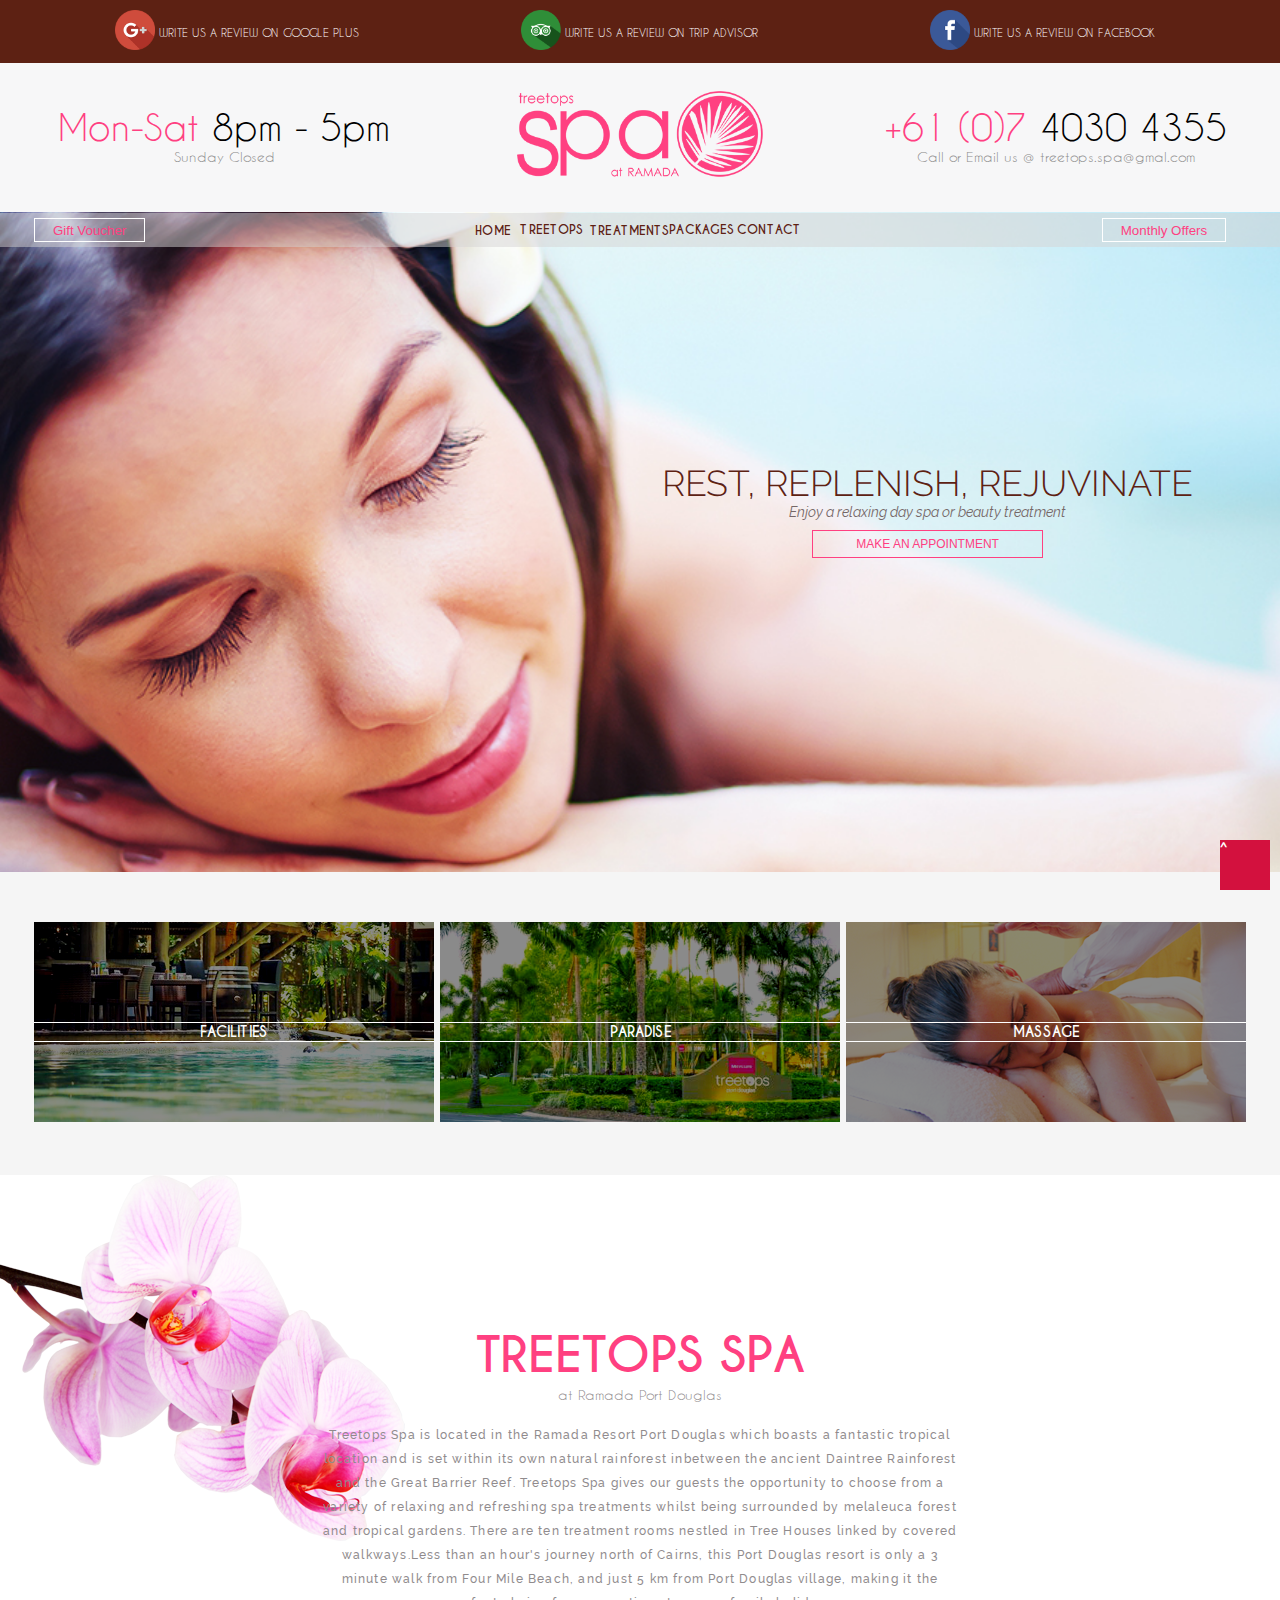
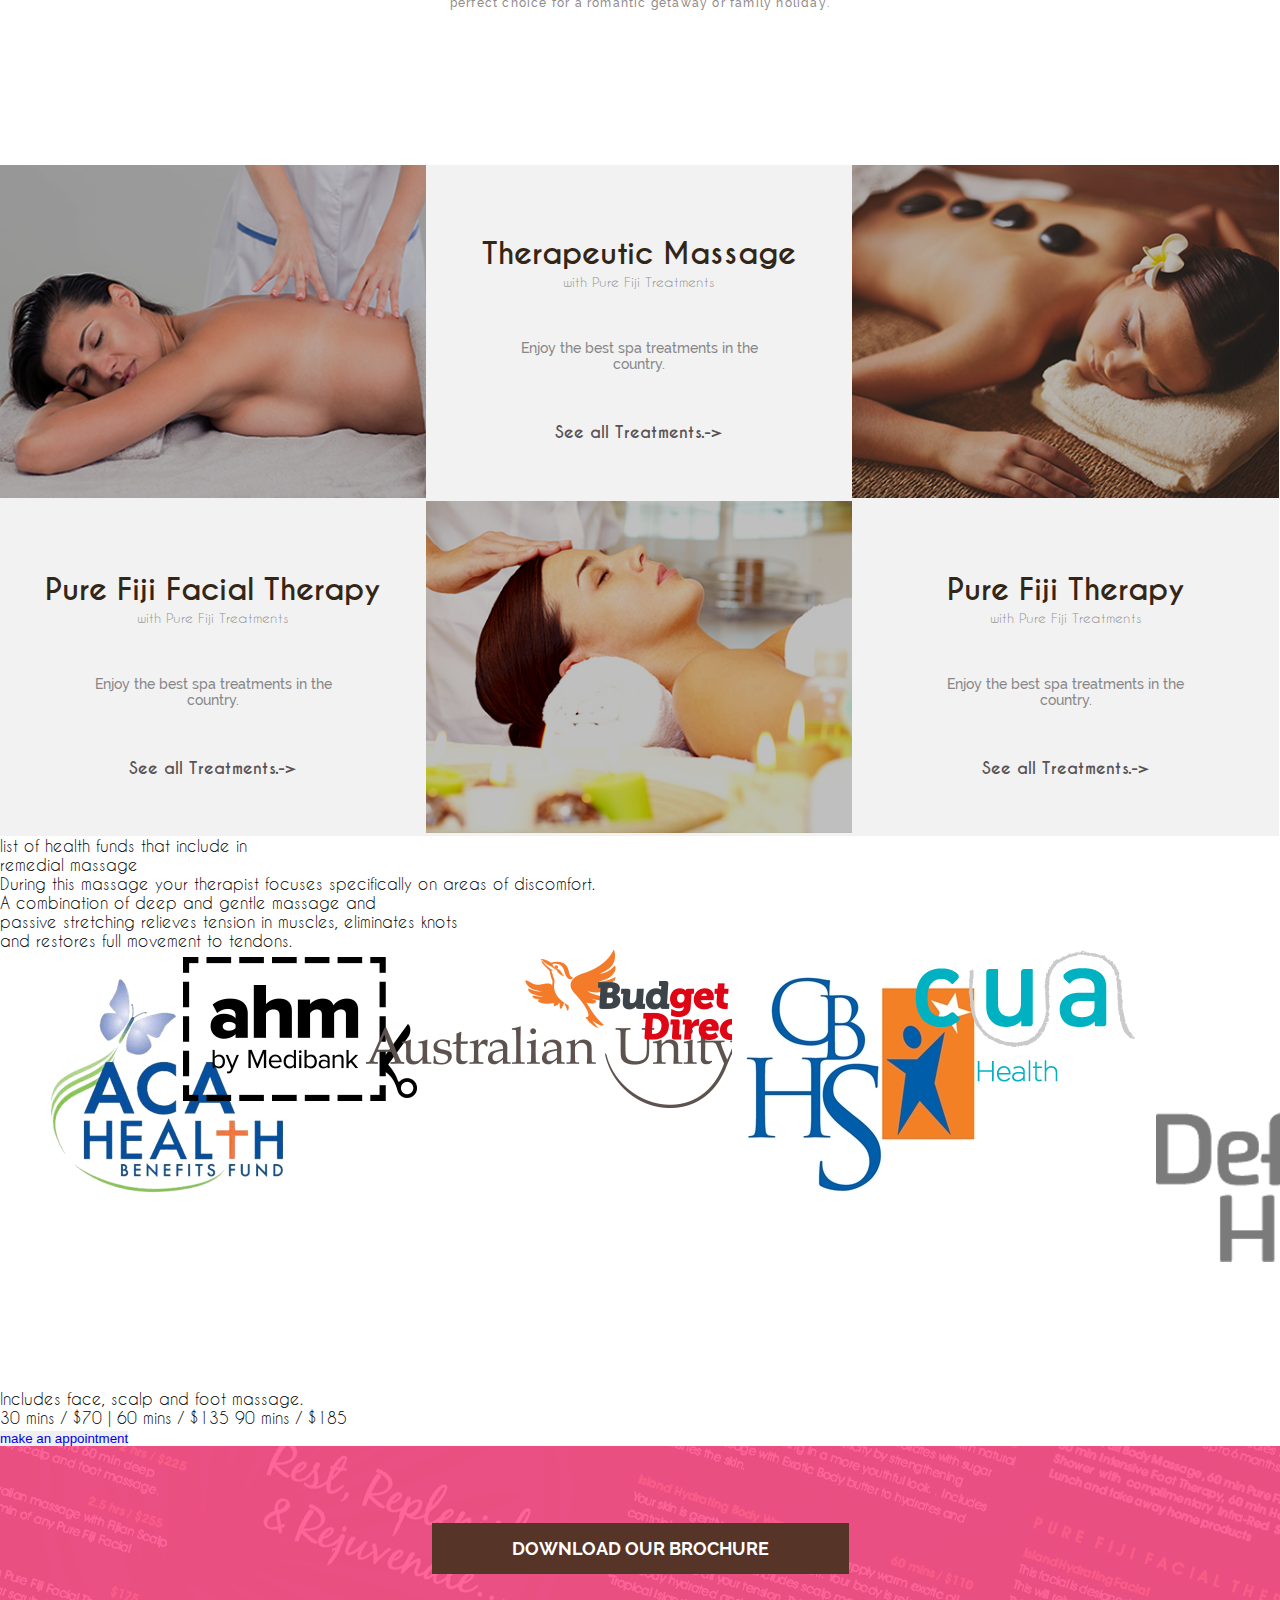
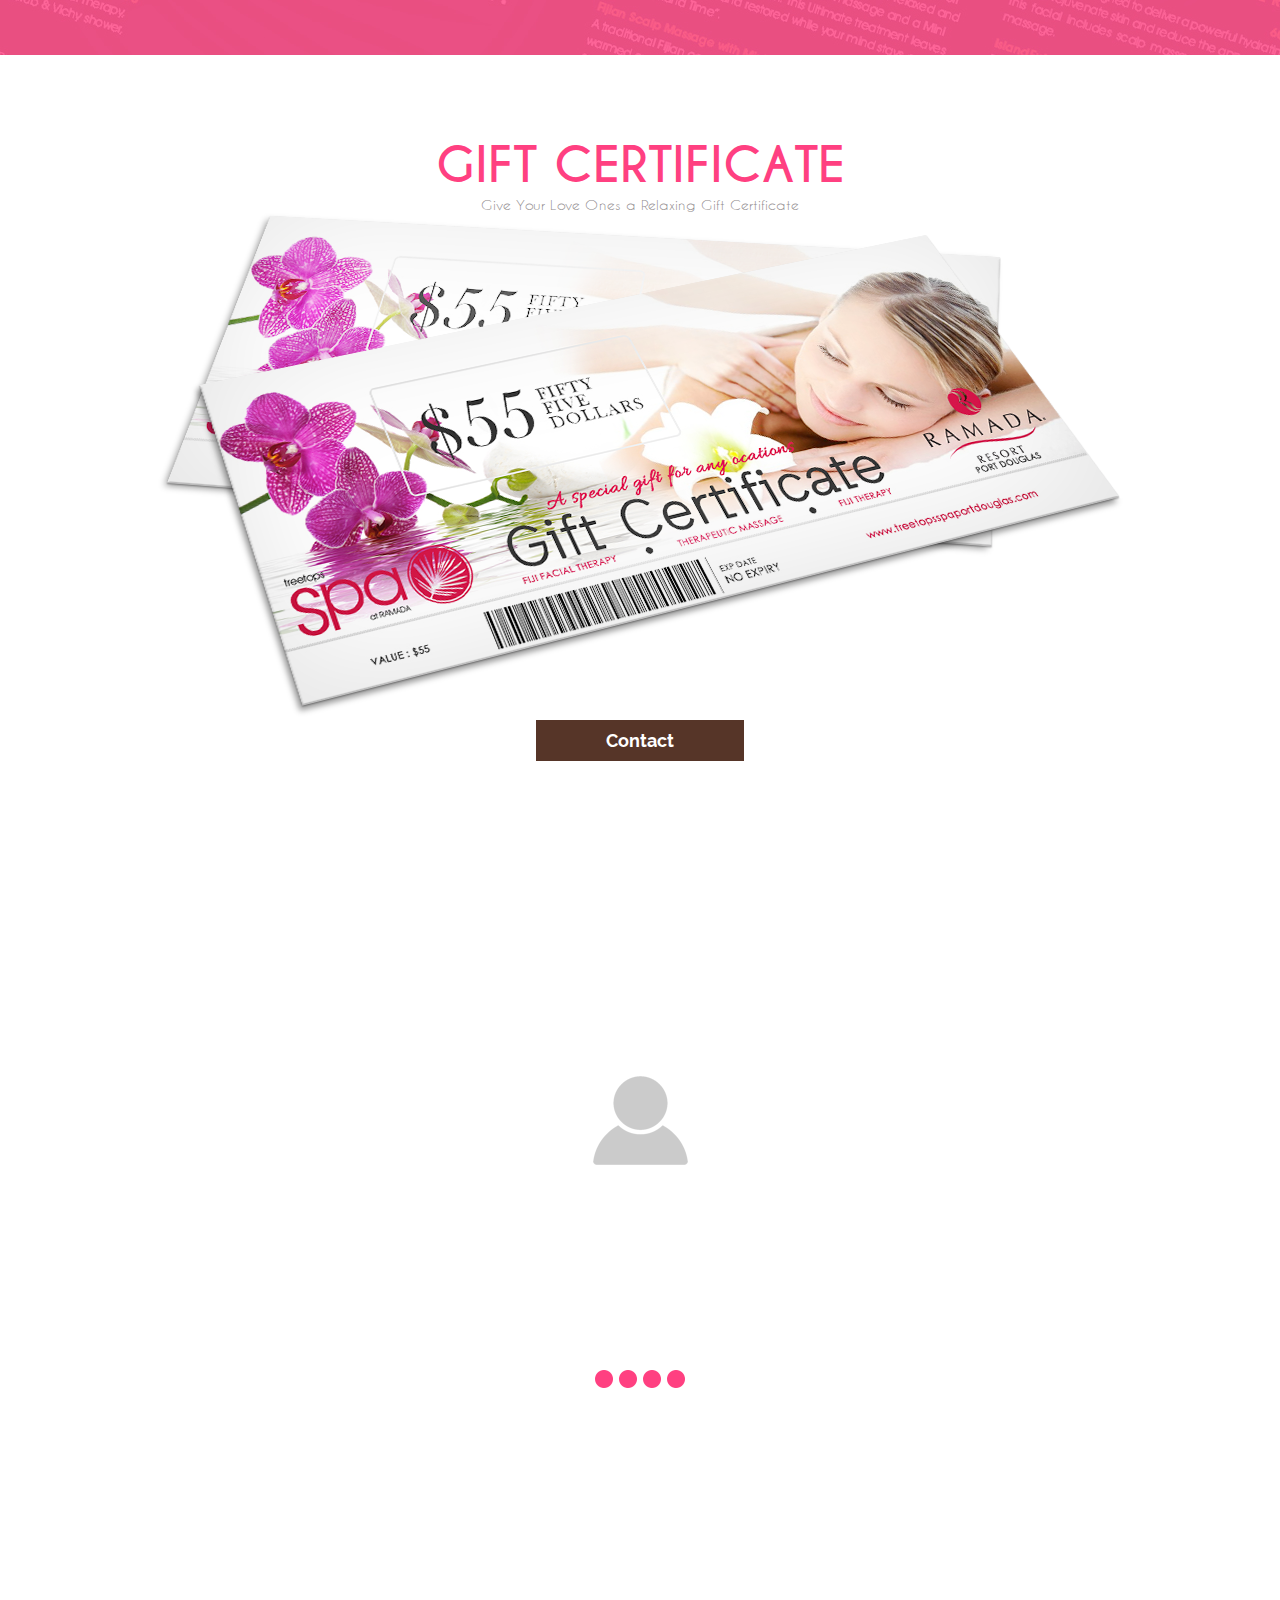
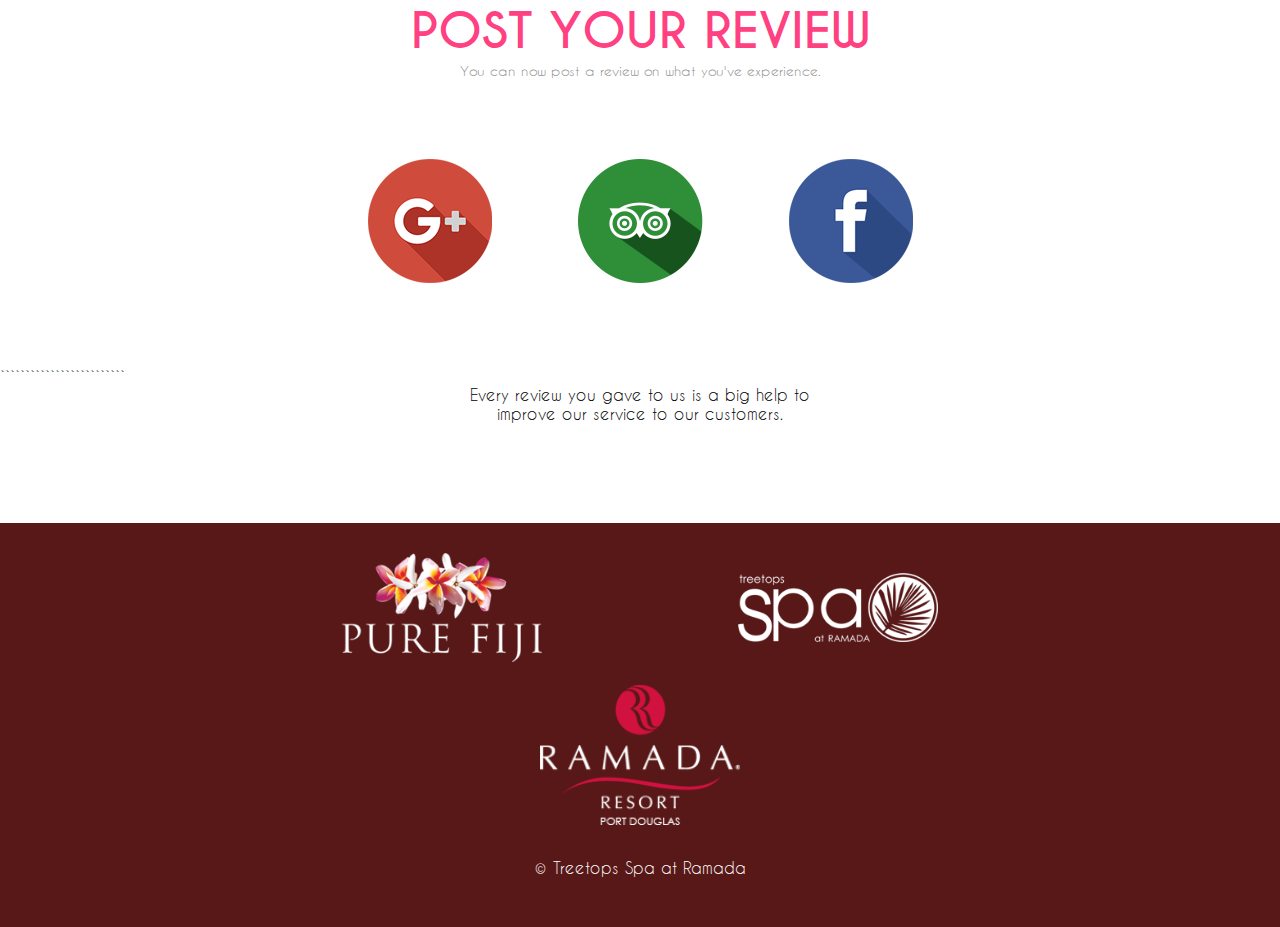
==== commit b45e2840: "update" ====
--- a/index.html
+++ b/index.html
@@ -2,8 +2,12 @@
 <html lang="en">
 <head>
 	<meta charset="UTF-8">
+	<meta name="viewport" content="width=device-width, initial-scale=1">
 	<title>Treetops</title>
 	<link rel="stylesheet" href="css/style.css">
+    <link href="css/custom.css" rel="stylesheet">
+    <!-- Owl Carousel Assets -->
+    <link href="css/owl.carousel.css" rel="stylesheet">
 	<script src="https://ajax.googleapis.com/ajax/libs/jquery/3.1.0/jquery.min.js"></script>
 </head>
 <body>
@@ -46,7 +50,7 @@
 	</div>
 </div><!--ends div-row-2-->
 
-<div class="div-row-3">
+<div class="div-row-3">                        
     <div class="container">
         <div class="nav">
             <div class="nav-b nav-col-lr">
@@ -173,6 +177,66 @@
 </div> <!--ends div-row-7-->
 
 
+<div class="div-row-14">
+    <div class="container">
+        <div class="hFund-desc">
+            <h5>list of health funds that include in</h5>
+            <h2>remedial massage</h2>
+            <p>During this massage your therapist focuses specifically on areas of discomfort. <br>
+A combination of deep and gentle massage and <br>
+passive stretching relieves tension in muscles, eliminates knots <br>
+and restores full movement to tendons. </p>
+        </div>
+        
+        <div class="hFund-logo-list">
+           
+     <div id="demo">
+        <div class="container">
+          <div class="row">
+            <div class="span12">
+
+              <div id="owl-demo" class="owl-carousel">
+                
+                <div class="item"><img src="images/health-funds-logo/aca.png" alt=""></div>
+                <div class="item"><img src="images/health-funds-logo/AHM-logo-234x158.png" alt=""></div>
+                <div class="item"><img src="images/health-funds-logo/australian-unity-logo_2x.png" alt=""></div>
+                <div class="item"><img src="images/health-funds-logo/bd-car.png" alt=""></div>
+                <div class="item"><img src="images/health-funds-logo/CBHS%20Health%20Fund%20Limited%20Logo.jpg" alt=""></div>
+                <div class="item"><img src="images/health-funds-logo/CUA_HEALTH_CMYK.png" alt=""></div>
+                <div class="item"><img src="images/health-funds-logo/Defence%20Health%20Limited%20Logo.png" alt=""></div>
+                <div class="item"><img src="images/health-funds-logo/Frank%20Health%20Insurance%20Logo.png" alt=""></div>
+                <div class="item"><img src="images/health-funds-logo/GMHBA%20Limited%20Logo.png" alt=""></div>
+                <div class="item"><img src="images/health-funds-logo/guhealth.png" alt=""></div>
+                <div class="item"><img src="images/health-funds-logo/latestcb=20140408213344.png" alt=""></div>
+                <div class="item"><img src="images/health-funds-logo/logo-cs--gmf.png" alt=""></div>
+           
+
+              </div>
+              <div class="customNavigation">
+                <!--<a class="btn prev"><img src="images/icons/next-prev.png" alt=""></a>
+                <a class="btn next"><img src="images/icons/right.png" alt=""></a>-->
+              </div>
+
+           	<div class="pri-rem-con">
+           		<p>Includes face, scalp and foot massage.</p>
+           		
+           		<div class="pri-rem">
+           			<p> 30 mins / $70  |  60 mins / $135   90 mins / $185 </p>
+           		</div>
+           		
+           		<button><a href="#">make an appointment</a></button>
+           	</div>
+           			
+            </div>
+          </div>
+        </div>
+
+    </div>
+             
+        </div>
+    </div>
+</div>
+
 
 <div class="div-row-8">
     <div class="container">
@@ -289,7 +353,7 @@
                 <img src="images/g+-post-review.png" alt="">
                 <img src="images/trip-advisor-post-review.png" alt="">
                 <img src="images/fb-post-review.png" alt="">
-            </div>
+            </div>`````````````````````````
             
             <div class="re-desc">
                 <p>Every review you gave to us is a big help 
@@ -325,6 +389,43 @@
 <div class="b-t-t">
     <a href="#bTop">^</a>
 </div>
+
+    <script src="js/owl.carousel.js"></script>
+
+
+
+    <script>
+    $(document).ready(function() {
+
+      var owl = $("#owl-demo");
+
+      owl.owlCarousel({
+
+      items : 7, //10 items above 1000px browser width
+      itemsDesktop : [1000,5], //5 items between 1000px and 901px
+      itemsDesktopSmall : [900,3], // 3 items betweem 900px and 601px
+      itemsTablet: [600,2], //2 items between 600 and 0;
+      itemsMobile : false // itemsMobile disabled - inherit from itemsTablet option
+      
+      });
+
+      // Custom Navigation Events
+      $(".next").click(function(){
+        owl.trigger('owl.next');
+      })
+      $(".prev").click(function(){
+        owl.trigger('owl.prev');
+      })
+      $(".play").click(function(){
+        owl.trigger('owl.play',1000);
+      })
+      $(".stop").click(function(){
+        owl.trigger('owl.stop');
+      })
+
+
+    });
+    </script>
 
 
 <script>
--- a/css/custom.css
+++ b/css/custom.css
@@ -0,0 +1,421 @@
+/* Owl Carousel Bootstrap Custom CSS */
+
+/* Header Navigation */
+#top-nav{
+	border-bottom: 1px solid #e1e6dd;
+	background: #FFF;
+	-webkit-transform: translateZ(0)
+
+}
+#top-nav.navbar{
+	margin-bottom: 0px;
+
+}
+#top-nav.navbar .nav{
+	margin: 8px 0px;
+}
+	
+#top-nav.navbar .nav > li > a {
+	padding: 6px 12px;
+	margin: 0px;
+	text-transform: uppercase;
+	font-weight: 400;
+
+	-webkit-transition: background-color 200ms ease;
+	-moz-transition: background-color 200ms ease;
+	-o-transition: background-color 200ms ease;
+	transition: background-color 200ms ease;
+}
+#top-nav.navbar .nav > li > a.download{
+	-webkit-border-radius: 3px;
+	-moz-border-radius: 3px;
+	border-radius: 3px;
+}
+
+#top-nav.navbar .nav > li > a.download-on{
+	background-color: #ff8a3c;
+	color: #ffffff;
+}
+#top-nav.navbar .nav > li > a.download-on:hover{
+	color: #ffffff;
+	background-color: #ff7920;
+}
+.btn-navbar span.icon-bar{
+	margin-top: 0px;
+}
+
+/* Header  */
+
+#header{
+	background: #f1f1f1;
+	padding: 100px 0 100px;
+}
+#header h1{
+	color: #7fc242;
+	margin-bottom: 10px;
+	margin-top: 40px;
+}
+#header h3{
+	margin-bottom: 30px;
+	width: 400px;
+}
+#header .btn-success {
+	padding: 15px 30px;
+	margin-bottom: 5px;
+}
+#header .logo{
+	display: block;
+	margin-top:60px;
+	float: right
+}
+img.arrow-down{
+	margin: 0 auto;
+	display: block;
+}
+h1{
+	margin-top: 80px;
+}
+
+pre.pre-show{
+	margin: 40px 0px;
+
+}
+.tab-content pre.pre-show{
+	margin: 0px 0px 0px 0px;
+}
+.nav-tabs{
+	margin-top: 20px;
+	margin-bottom: 0px;
+	
+}
+.tab-content{
+	border-left: 1px solid #ddd;
+	border-right: 1px solid #ddd;
+	border-bottom: 1px solid #ddd;
+	-webkit-border-radius: 0px 0px 4px 4px;
+	-moz-border-radius: 0px 0px 4px 4px;
+	border-radius: 0px 0px 4px 4px;
+	
+}
+/* Content */
+.table th, .table td {
+padding: 8px 12px;
+}
+
+/* Footer */
+
+#footer{
+	padding: 20px 0px;
+	background: #f3f3f3;
+	text-align: center
+}
+.twitter-share-button{
+	top: 4px;
+	position: relative;
+}
+
+/* Demo Slides */
+
+#owl-example .item{
+	padding: 30px 0px;
+	margin: 10px;
+	color: #FFF;
+	-webkit-border-radius: 3px;
+	-moz-border-radius: 3px;
+	border-radius: 3px;
+	text-align: center;
+}
+#owl-example .item img{
+	width: auto;
+	margin: 0 auto;
+	display: block;
+}
+#owl-example .item h3{
+	font-size: 28px;
+	font-weight: 300;
+	margin: 25px 0 0;
+}
+#owl-example .item h4{
+	margin: 5px 0 0;
+	font-size: 18px;
+}
+.item h1{
+	margin: inherit;
+}
+
+.orange{
+	background: #ff8a3c;
+}
+.darkCyan{
+	background: #42bdc2;
+}
+.forestGreen{
+	background: #7fc242;
+}
+.yellow {
+	background: #ffd800;
+}
+.dodgerBlue {
+	background: #388bd1;
+}
+.skyBlue {
+	background: #a1def8;
+}
+.zombieGreen {
+	background: #3fbf79;
+}
+.violet {
+	background: #db6ac5;
+}
+.yellowLight {
+	background: #fee664;
+}
+.steelGray {
+	background: #cad3d0;
+}
+
+/* More Demo Box */
+
+#example-info h1,
+#more h1{
+	margin-top: 40px;
+}
+.demos-row{
+	margin-top: 30px;
+	margin-bottom: 30px;
+}
+.demo-page{
+	margin-top: 0px;
+	margin-bottom: 100px;
+}
+.demo-box{
+	display: block;
+	background: #f3f3f3;
+	text-align: center;
+	font-size: 18px;
+	-webkit-border-radius: 3px;
+	-moz-border-radius: 3px;
+	border-radius: 3px;
+}
+.demo-box h3{
+	padding-bottom:20px;
+	margin: 0px;
+	color: #869690;
+}
+.demo-box:hover{
+	text-decoration: none;
+}
+.demo-wrapper{
+	padding: 30px 0px 20px 0px;
+	padding-left: 30px;
+	padding-right: 30px;
+}
+.demo-slide {
+	float: left;
+}
+.demo-slide .bg{
+	background: #aebab6;
+	margin-right: 1px;
+	height: 100%;
+}
+.demo-box:hover .demo-slide .bg{
+	background: #7fc242;
+}
+/* Images */
+.demo-images .demo-slide{
+	height: 40px;
+	width: 33.3333333%;
+}
+
+/* Full */
+.demo-full {
+	padding-left: 0px;
+	padding-right: 0px;
+}
+.demo-full .demo-slide{
+	height: 40px;
+	width: 25%;
+}
+
+/* Custom */
+.demo-custom .demo-slide{
+	height: 40px;
+	width: 10%;
+}
+/* One */
+.demo-one .demo-slide{
+	height: 40px;
+	width: 100%;
+}
+
+/* json */
+
+.demo-Json .demo-slide {
+	height: 40px;
+	width: 20%;
+}
+.demo-Json-custom .demo-slide{
+	height: 40px;
+	width: 33.3333333%;
+}
+/* loading icon */
+
+.demo-lazy .demo-slide{
+	height: 40px;
+	width: 33.3333333%;
+}
+.demo-lazy .demo-slide .bg{
+background: url('../img/AjaxLoader.gif') no-repeat center center #aebab6;
+}
+
+/* Auto Height */
+.demo-height .demo-slide{
+	height: 40px;
+	width: 100%;
+}
+
+/* Changelog  */
+#changelog{
+	margin-bottom: 40px;
+}
+#changelog .label{
+	margin-bottom:10px;
+}
+#changelog .log{
+	margin-bottom: 30px;
+	padding-bottom: 30px;
+	border-bottom: 1px solid #e1e6dd;
+}
+/* Faq */
+#faq dt {
+	line-height: 26px;
+}
+#faq dd{
+	line-height: 22px;
+	margin-bottom: 20px;
+}
+
+
+
+/* Responsive Stuff */
+
+
+@media (max-width: 979px) {
+	.navbar-fixed-top .navbar-inner, .navbar-fixed-bottom .navbar-inner {
+	padding: 0px;
+	}
+	.navbar-fixed-top, .navbar-fixed-bottom {
+	position: fixed;
+	}
+}
+@media (max-width: 768px) {
+	.navbar.navbar-fixed-top{
+		position: static;
+	}
+	.btn.btn-navbar{
+		margin: 9px 20px 9px 8px;
+		padding: 10px 10px;
+	}
+	.nav-collapse .nav > li{
+		border-top: 1px solid #e1e6dd;
+		text-align: center
+	}
+	#header .logo{
+		margin-top:40px;
+		margin: 20px auto 0px;
+		float: none;
+		height: 150px;
+	}
+	#header {
+		text-align: center;
+		padding: 60px 0px 30px;
+	}
+	#header h1{
+		margin: 10px 0;
+	}
+	#header h3{
+	margin-bottom: 10px;
+	width: auto;
+	padding: 0px 20px;
+	}
+	h1 {
+		font-size: 38px;
+		margin: 20px 0;
+	}
+	h2 {
+		font-size: 24px;
+	}
+	h3 {
+		font-size: 20px;
+	}
+	h4 {
+		font-size: 16px;
+	}
+	h5 {
+		font-size: 13px;
+	}
+	h6 {
+		font-size: 12px;
+	}
+
+}
+
+
+@media (max-width: 480px) {
+	.navbar-fixed-top, .navbar-fixed-bottom {
+	position: static;
+	}
+	#header {
+		text-align: center;
+		padding: 20px 0px 20px;
+	}
+	#header .logo{
+		margin-top:0px;
+	}
+
+}
+
+/*
+NO MORE TABLES!! ;)
+*/
+@media (max-width: 767px) {
+
+	.hp-table table, .hp-table thead, .hp-table .hp-table tbody, .hp-table th, .hp-table td, .hp-table tr { 
+		display: block; 
+	}
+	.hp-table thead tr { 
+		display: none;
+	}
+	.hp-table tr { border: 0px solid #ccc; margin-bottom: 10px; }
+	
+	.hp-table td:before { 
+		top: 6px;
+		left: 6px;
+		width: 45%; 
+		padding-right: 10px; 
+		white-space: nowrap;
+	}
+
+	.hp-table td:nth-of-type(2):before { 
+		content: "Default:";
+		font-weight: bold;
+	}
+	.hp-table td:nth-of-type(3):before { 
+		content: "Type:";
+		font-weight: bold;
+	}
+	.hp-table td:nth-of-type(4):before { 
+		content: "Description:";
+		font-weight: bold;
+	}
+}
+
+
+
+
+
+
+
+
+
+
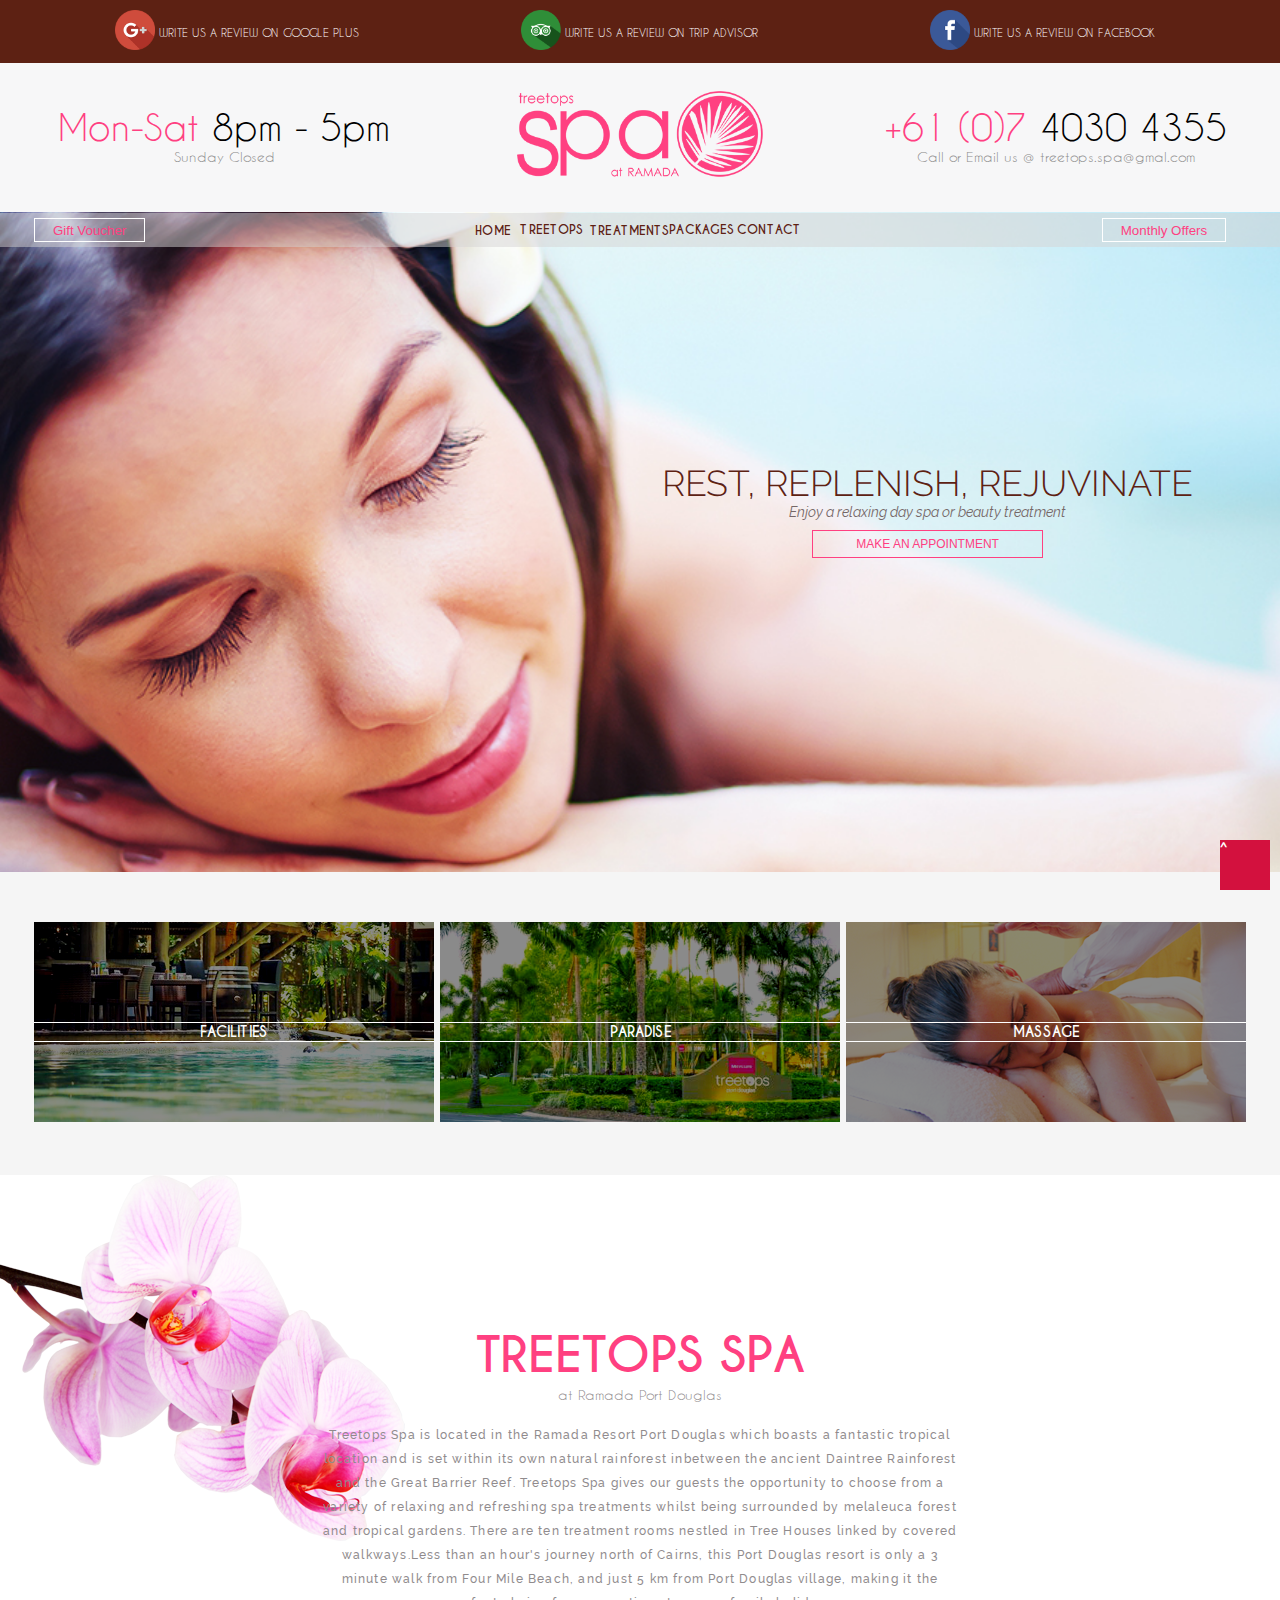
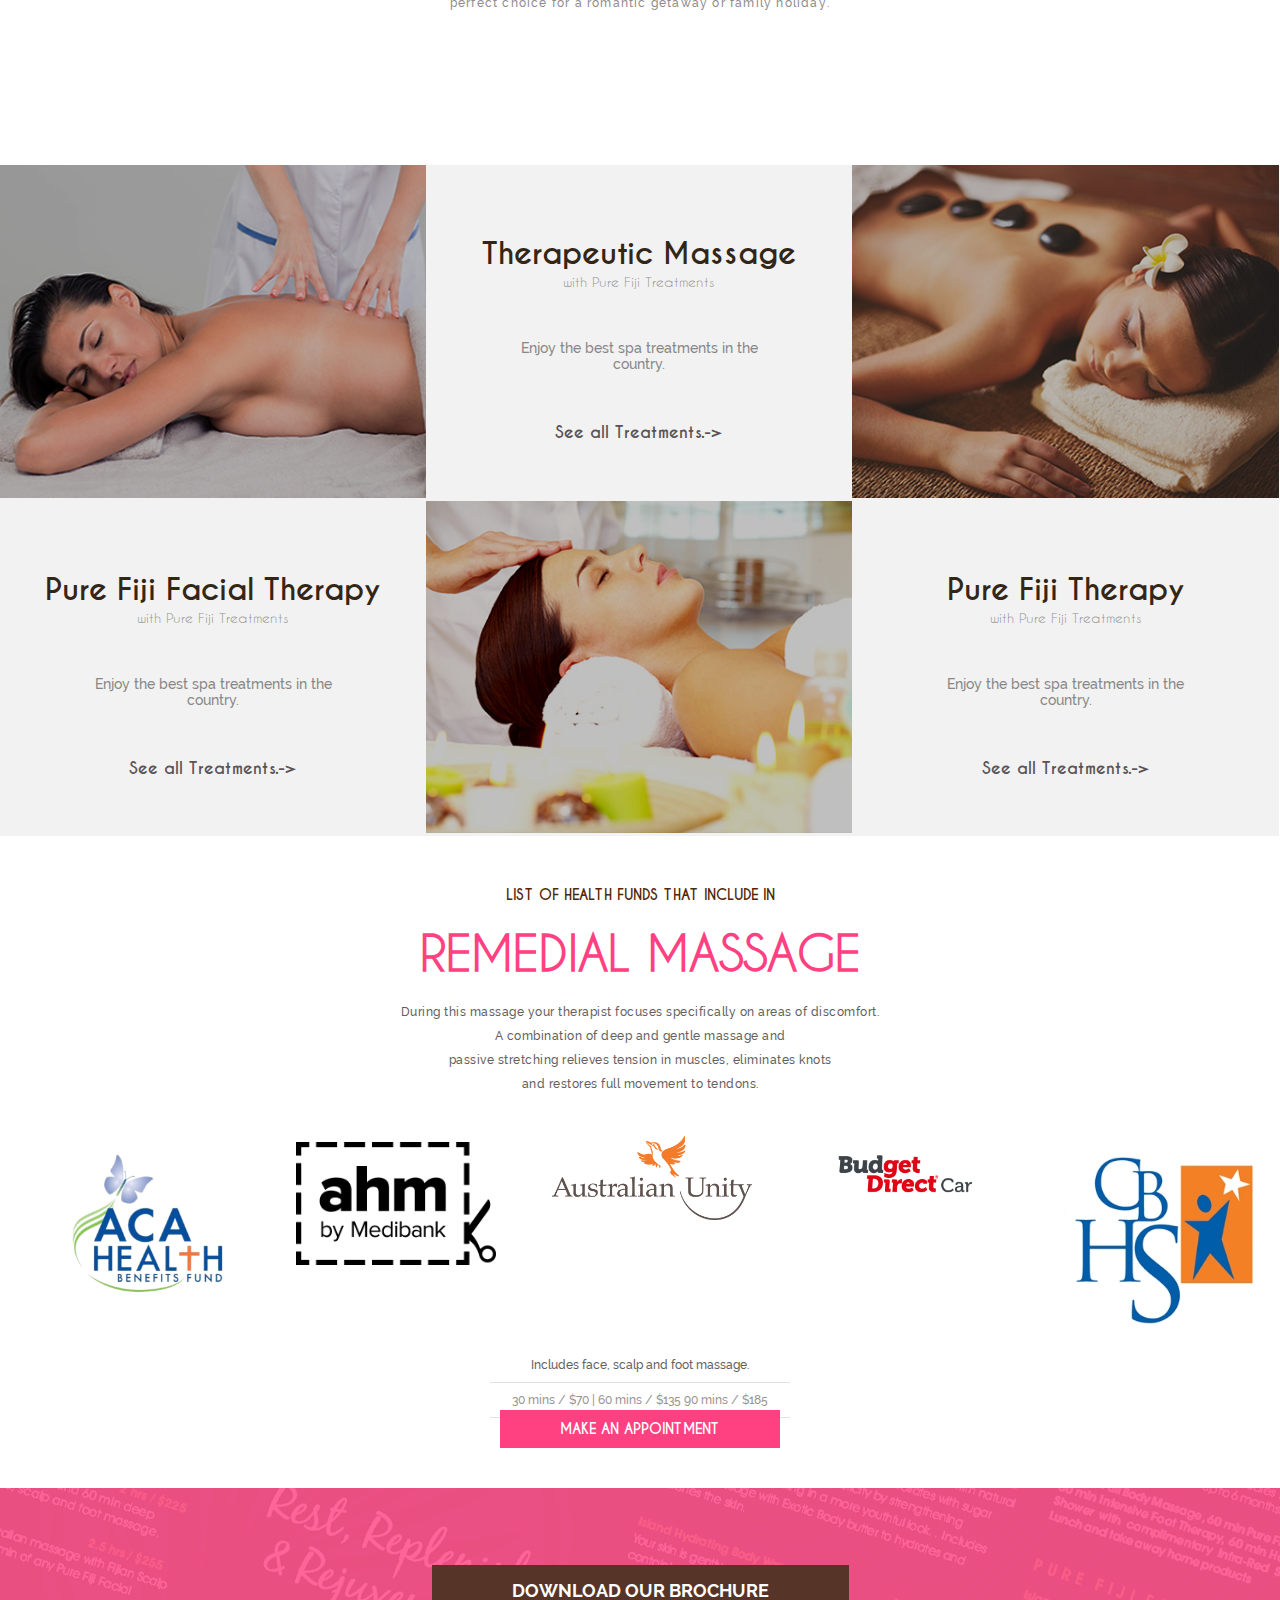
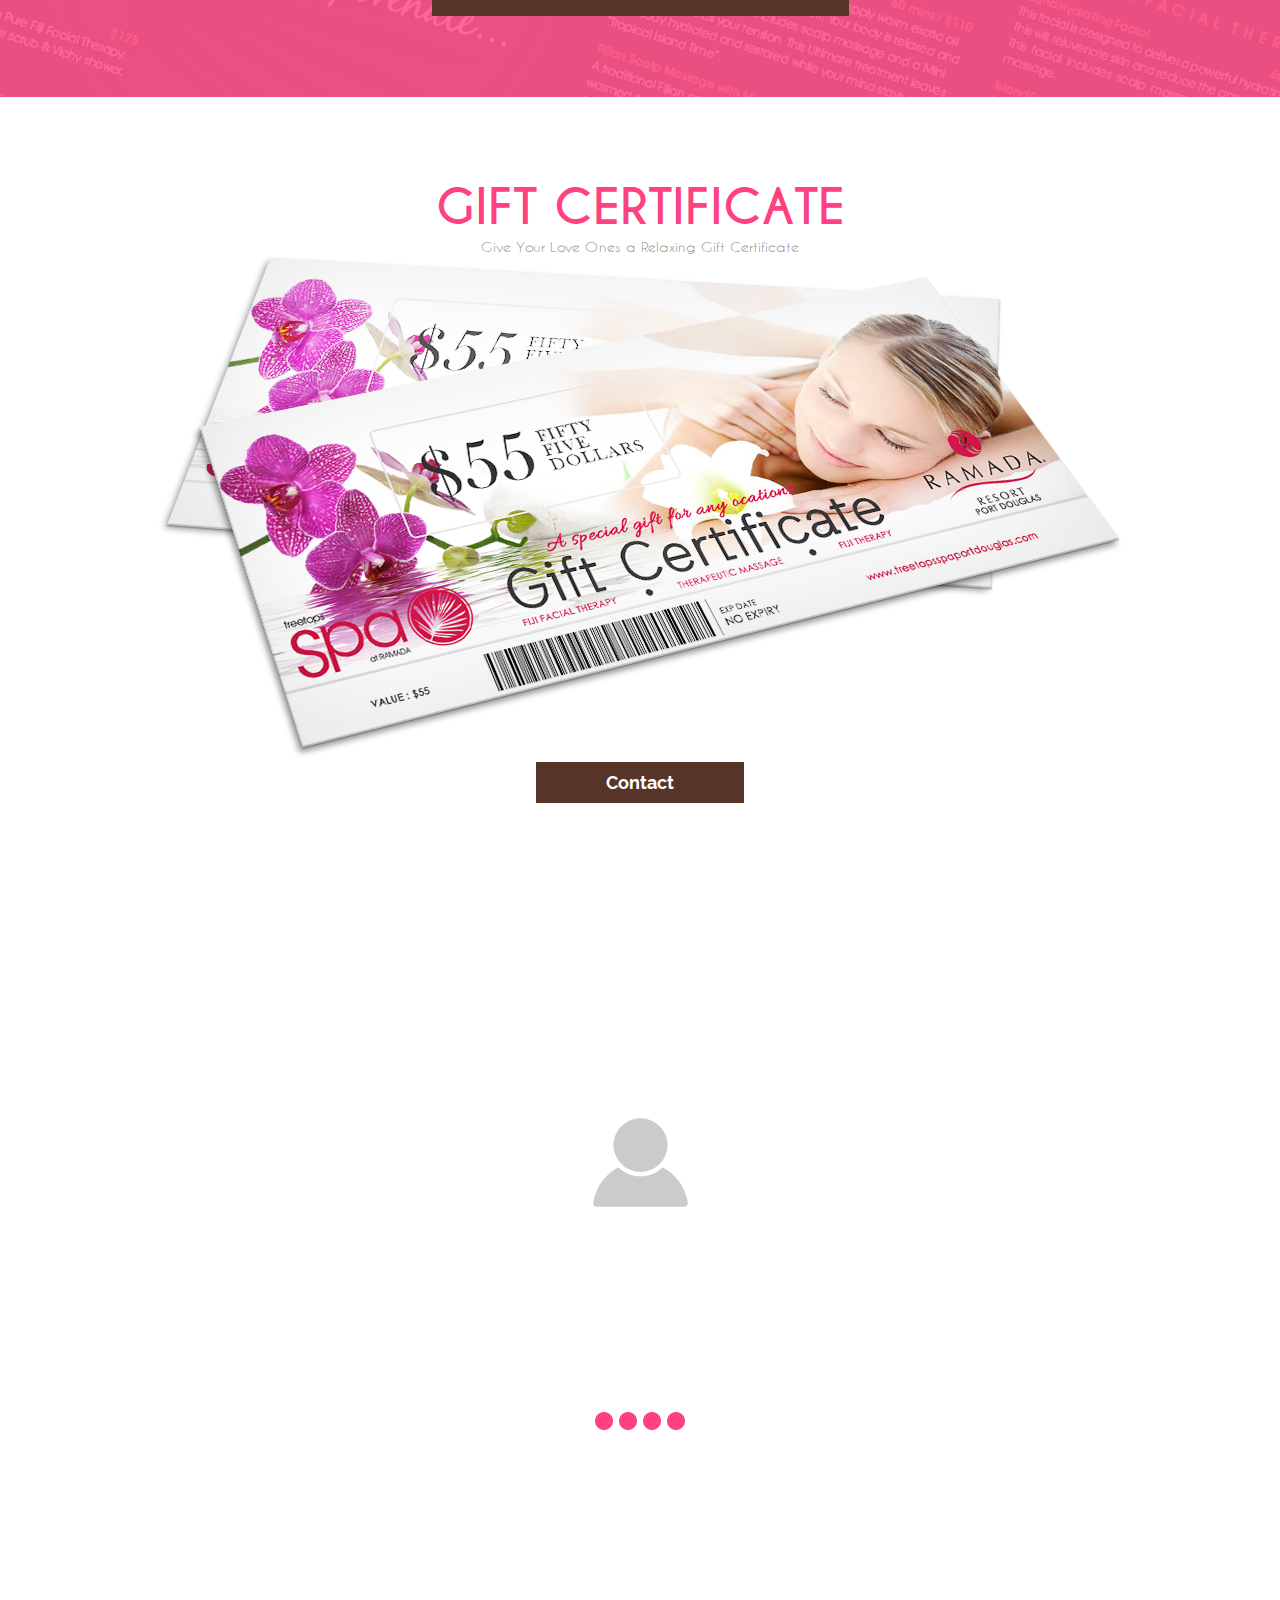
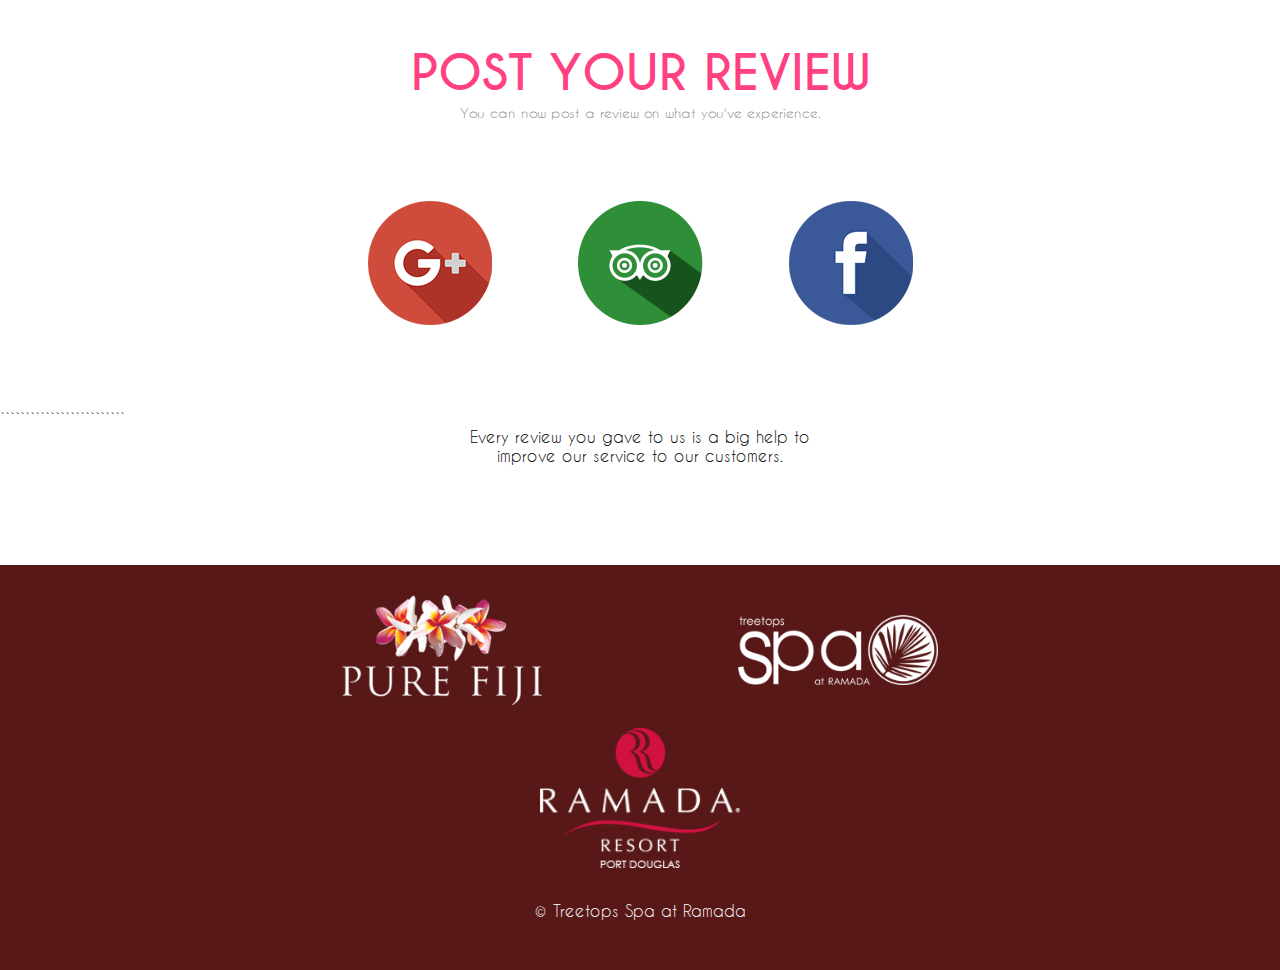
==== commit 9ed08fe6: "update" ====
--- a/index.html
+++ b/index.html
@@ -401,7 +401,7 @@
 
       owl.owlCarousel({
 
-      items : 7, //10 items above 1000px browser width
+      items : 5, //10 items above 1000px browser width
       itemsDesktop : [1000,5], //5 items between 1000px and 901px
       itemsDesktopSmall : [900,3], // 3 items betweem 900px and 601px
       itemsTablet: [600,2], //2 items between 600 and 0;
--- a/css/style.css
+++ b/css/style.css
@@ -598,4 +598,66 @@
     color:#fff;
     text-transform: uppercase;
 
+}
+.div-row-14 {
+	padding:50px 0;
+	text-align: center;
+}
+
+.hFund-desc {
+	
+}
+
+.hFund-desc h5
+{
+	color: #532706;
+    font-family: CaviarDreams-bold;
+	font-size: 14px;
+	text-transform: uppercase;
+}
+
+.hFund-desc h2{
+	color:#ff4081;
+	font-size: 48px;
+	text-transform: uppercase;
+	font-weight: bold;
+	padding:20px 0;
+}
+
+.hFund-desc p {
+	line-height: 2em;
+	letter-spacing:0.5px;
+	color: #62605e;
+	font-size: 12px;
+    font-family:Raleway-med;
+	
+}
+
+
+.pri-rem-con p{
+	padding:10px 0;
+	font-size: 12px;
+	color: #62605e;
+	font-family:Raleway-med;
+	
+}
+
+.pri-rem p{
+	color:#999490;
+	border-top: 1px solid #e3e1df;
+	border-bottom: 1px solid #e3e1df;
+	width: 100%;
+	max-width: 300px;
+	margin:0 auto;
+}
+
+.pri-rem-con button a{
+	text-decoration: none;
+	color:#fff;
+	background: #ff4081;
+	padding: 10px 60px;
+	text-transform: uppercase;
+	font-size: 14px;
+	font-family: CaviarDreams-bold;
+
 }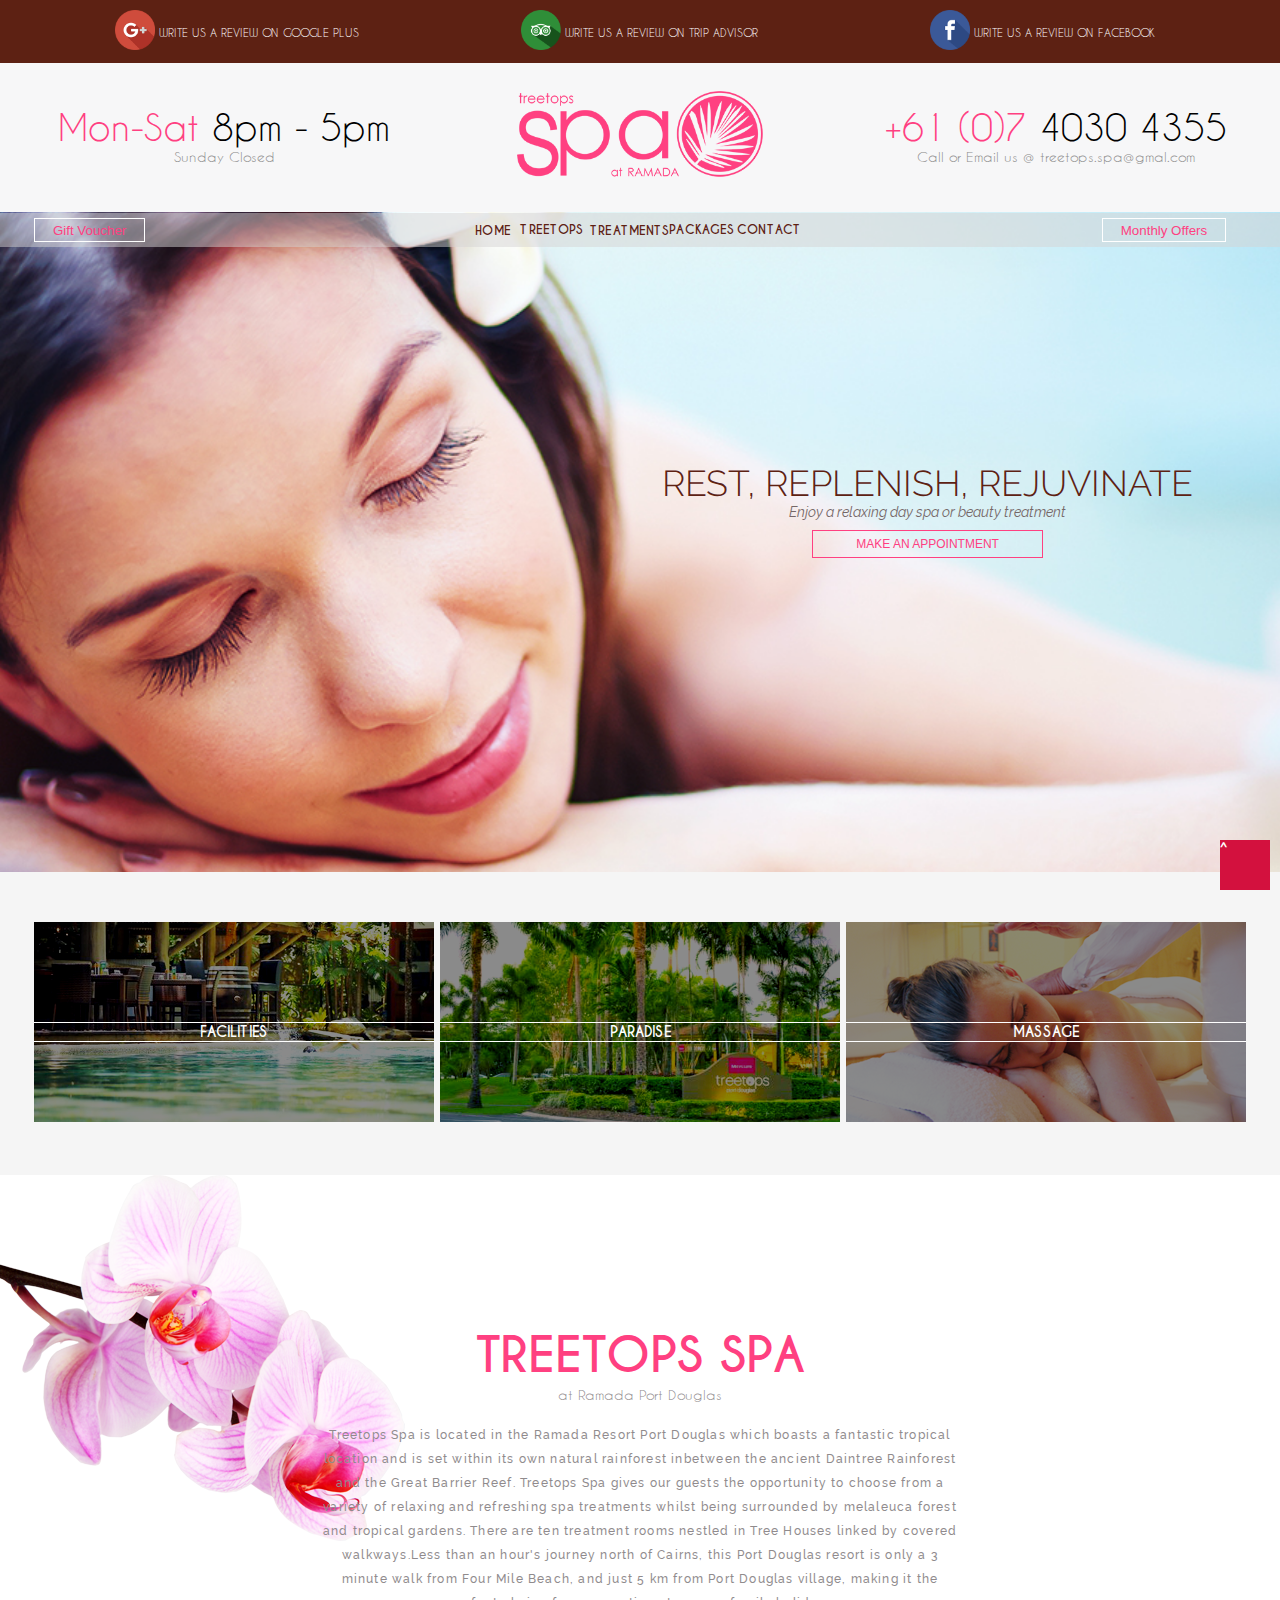
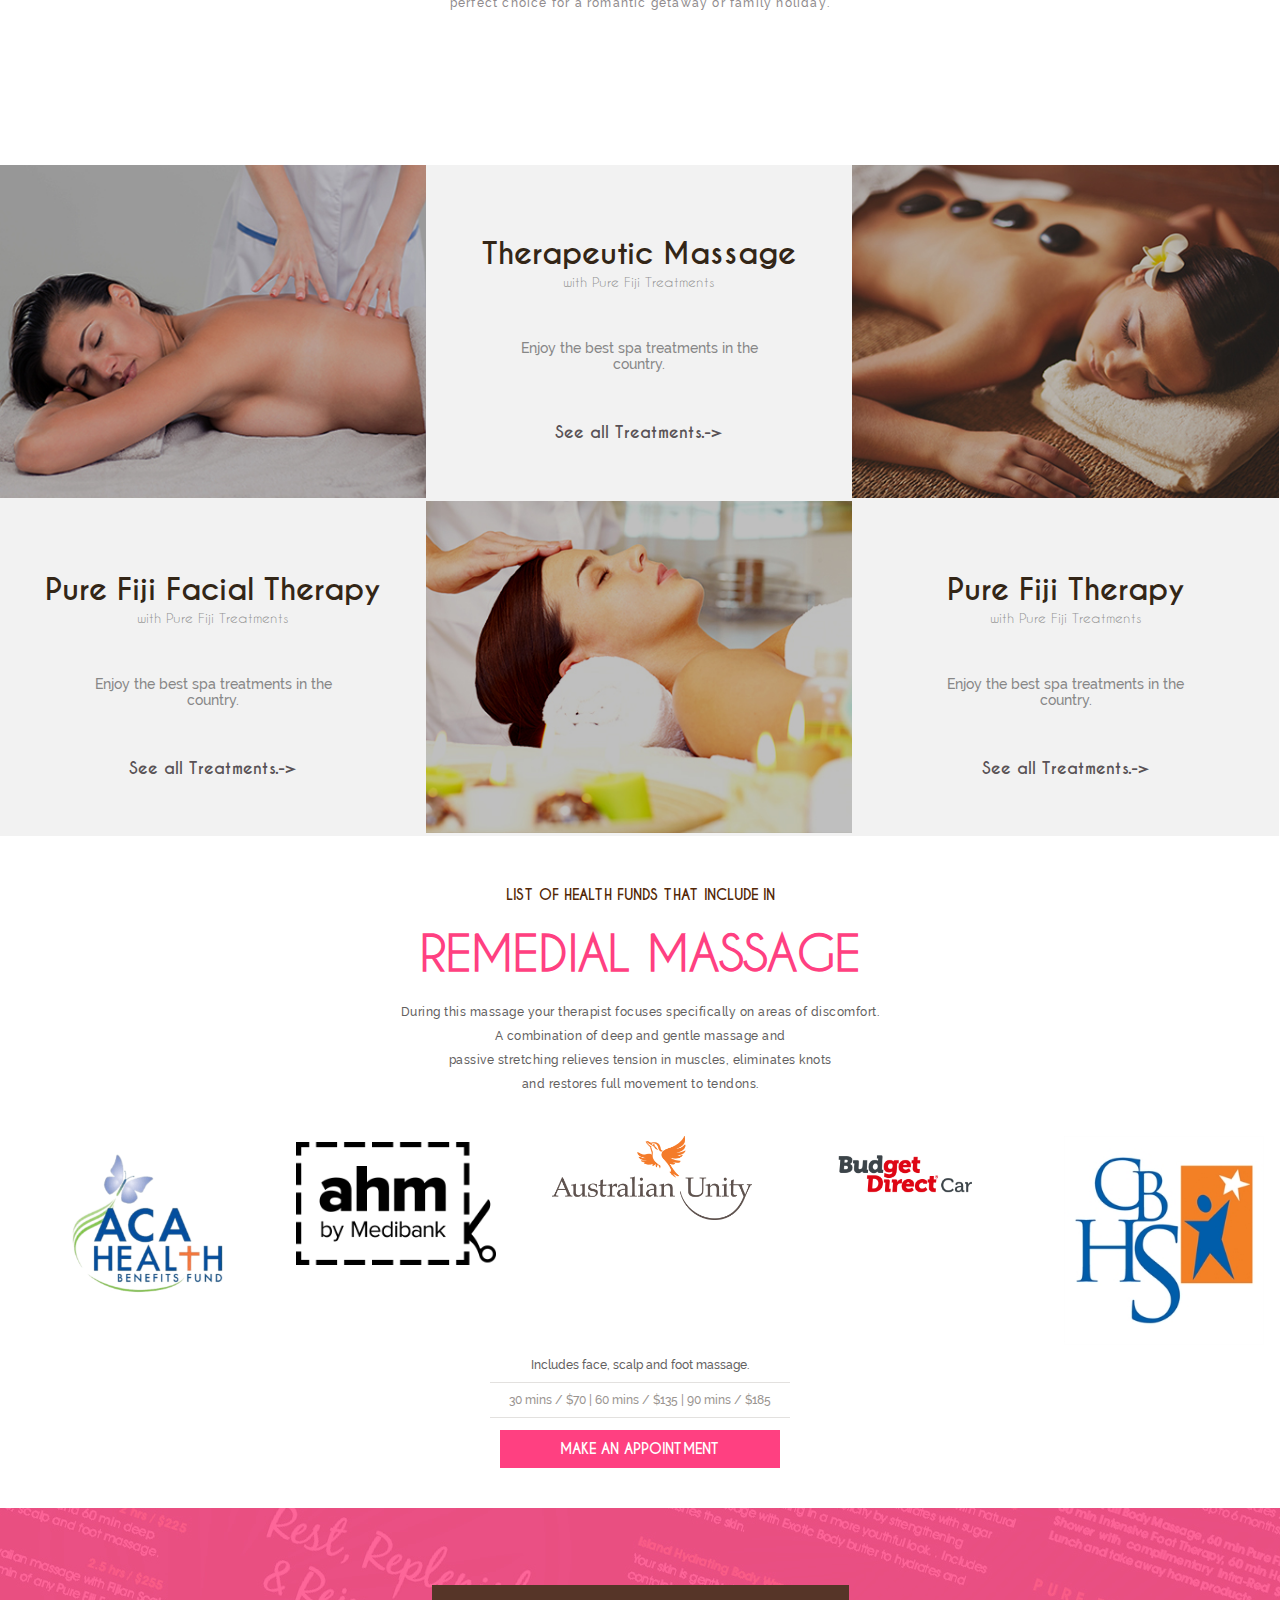
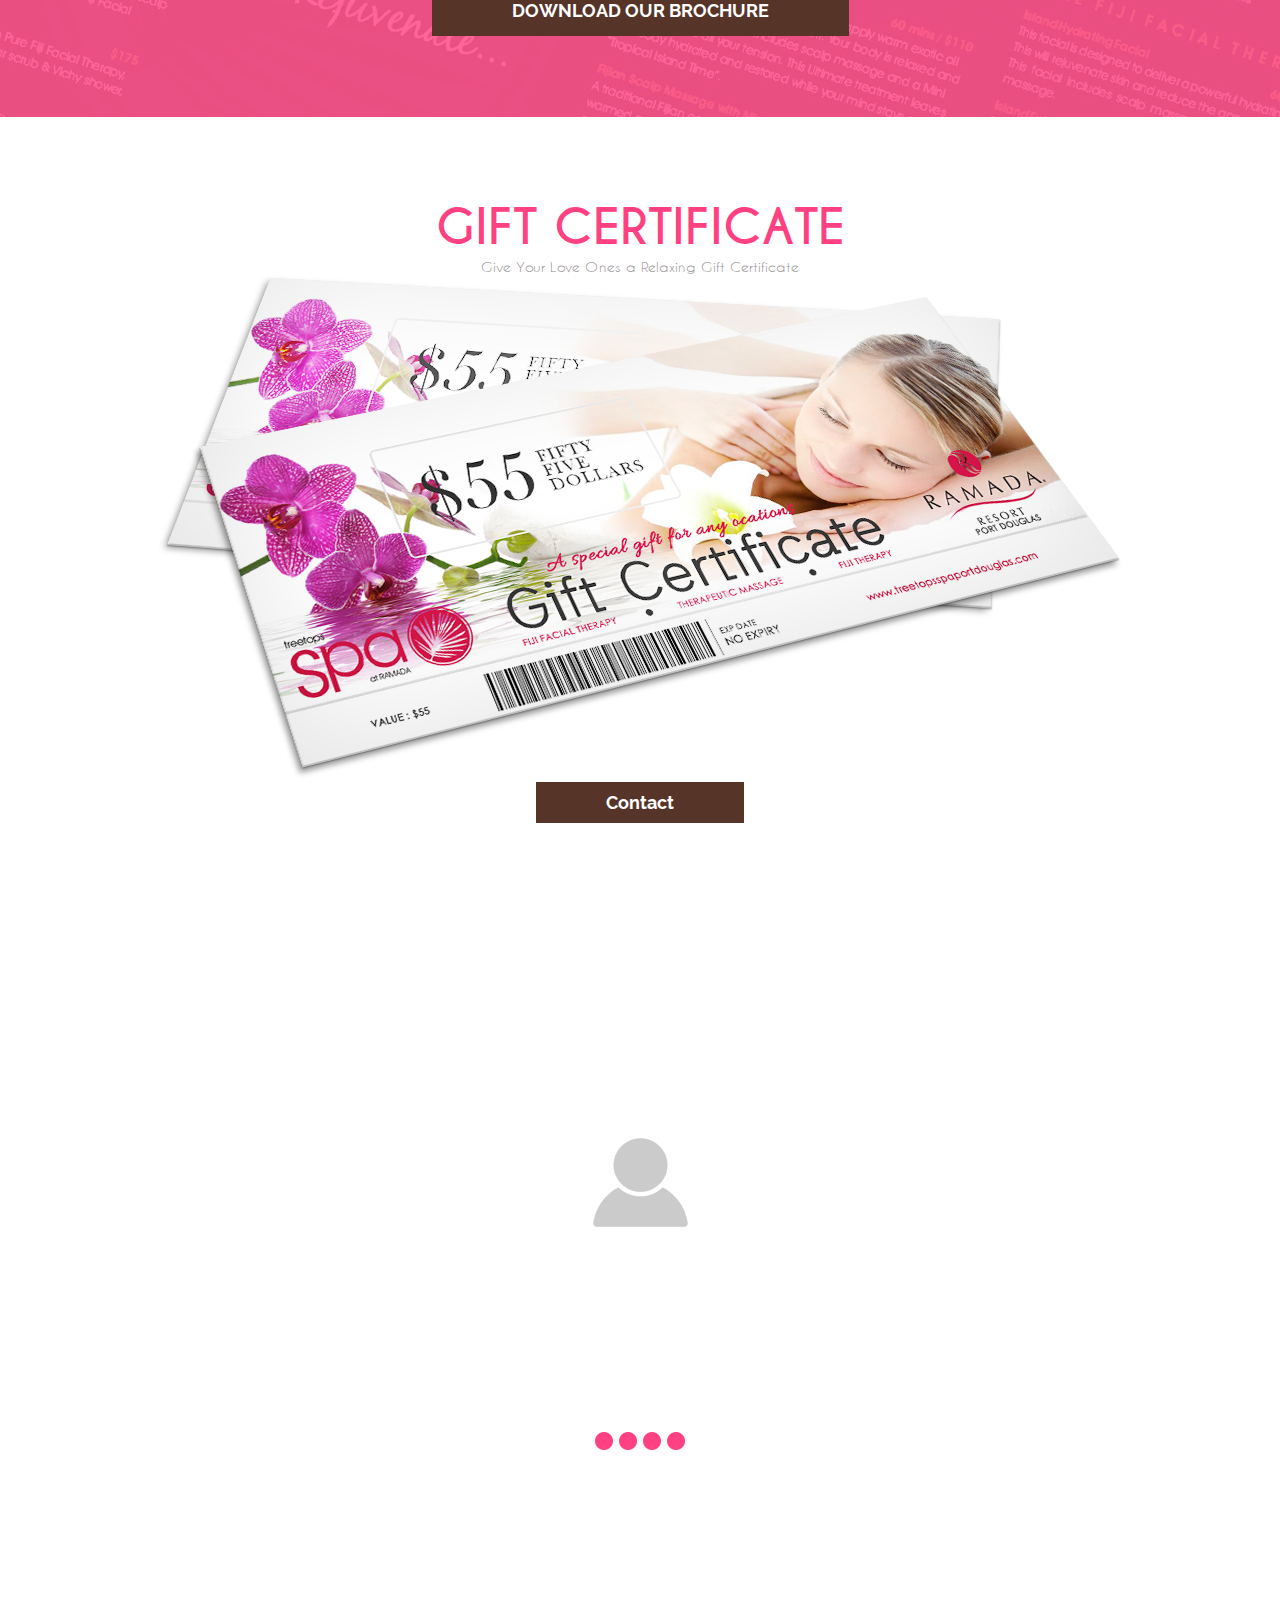
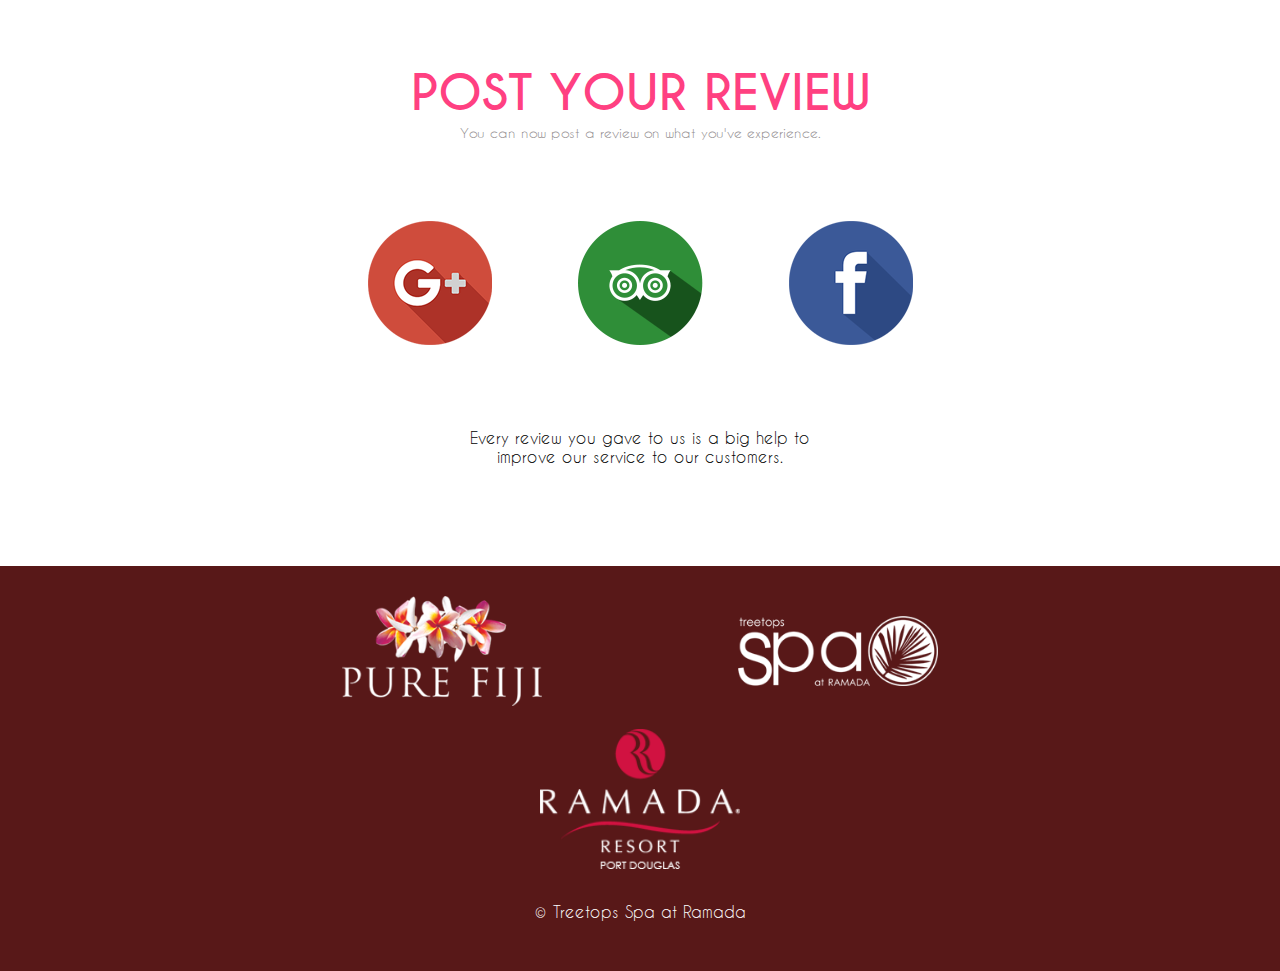
==== commit 0d1c94a2: "update" ====
--- a/index.html
+++ b/index.html
@@ -221,7 +221,7 @@
            		<p>Includes face, scalp and foot massage.</p>
            		
            		<div class="pri-rem">
-           			<p> 30 mins / $70  |  60 mins / $135   90 mins / $185 </p>
+           			<p> 30 mins / $70  |  60 mins / $135 |  90 mins / $185 </p>
            		</div>
            		
            		<button><a href="#">make an appointment</a></button>
@@ -353,7 +353,7 @@
                 <img src="images/g+-post-review.png" alt="">
                 <img src="images/trip-advisor-post-review.png" alt="">
                 <img src="images/fb-post-review.png" alt="">
-            </div>`````````````````````````
+			</div>
             
             <div class="re-desc">
                 <p>Every review you gave to us is a big help 
@@ -367,6 +367,7 @@
 
 <div class="div-row-13">
     <div class="container">
+        
         <div class="f-div">
             <div class="f-d-col ad-img2">
                 <img src="images/pure-fiji-logo.png" alt="">
--- a/css/style.css
+++ b/css/style.css
@@ -585,13 +585,16 @@
 
 .tr8-div-1{
     background: url(../images/tr8-h-bg.jpg);
-
+	background-size: cover;
+	background-repeat: no-repeat;
+	
 }
 .tr8-h{
         background:rgba(0, 0, 0, 0.5);
 }
 .tr8-h-title h2{
-    padding: 40px 0;
+	margin-top:-36px;
+    padding: 80px 0 40px 0;
     text-align: center;
     font-family: CaviarDreams-bold;
     font-size: 36px;
@@ -642,6 +645,9 @@
 	
 }
 
+.pri-rem {
+	margin:0px 0 20px 0;
+}
 .pri-rem p{
 	color:#999490;
 	border-top: 1px solid #e3e1df;
@@ -660,4 +666,230 @@
 	font-size: 14px;
 	font-family: CaviarDreams-bold;
 
-}+}
+.tr8-li {
+	width: 20%;
+	float: left;
+	padding: 20px;
+}
+.tr8-li h2{
+	text-transform: uppercase;
+	font-weight: bold;
+	color:#333;
+}
+.tr8-li ul {
+	margin-top:10px;
+	list-style-type: none;
+}
+
+.tr8-li ul li {
+	
+	font-family: Raleway-light;
+	font-size: 13px;
+	padding:5px 0 5px 20px;
+}
+
+.tr8-li ul li a{
+	color:#333;
+}
+
+.tr8-h-col {
+	padding-top:30px;
+	background: #fff;
+	margin-bottom: 20px;
+    border: 1px solid;
+    border-color: #e5e6e9 #dfe0e4 #d0d1d5;
+    border-radius: 3px
+}
+
+.tr8-mo {
+	width: 30%;
+	float: left
+}
+
+.tr8-container {
+	width: 100%;
+	max-width: 1024px;
+	margin:0 auto;
+}
+
+.bg-color-tr8 {
+	padding:10px 0;
+	background: #e9ebee;
+}
+
+.tr8-h-ti{
+	border-bottom:1px solid #ede9e9;	
+	padding-bottom: 10px;
+	padding: 20px 0 20px 40px;
+	background: #ff4081;
+}
+
+.tr8-h-ti h2{
+	font-family: Raleway-light;
+	font-size: 20px;
+	text-transform: uppercase;
+	font-weight: bold;
+	color:#fff;
+	letter-spacing: 1px;
+}
+
+
+.tr8-h-dc{
+	padding: 20px 40px;
+	
+	border-bottom: 1px solid #e9ebee;
+	
+}
+.tr8-h-dc ul {
+	padding-top: 10px;
+	width: 100%;
+	max-width: 300px;
+	margin:0 auto;
+	font-family: Raleway-light;
+	font-size: 12px;
+	color: #888888;
+	line-height: 2em;
+	
+}
+
+.tr8-h-dc p{
+	
+    font-family:Raleway-light;
+	font-size: 12px;
+	color:#520925;
+	letter-spacing: 1px;
+	line-height: 1.8em;
+}
+.tr8-fea {
+	padding: 20px;
+	font-family: Raleway-med;
+	font-size: 12px;
+	color: #333;
+	border-bottom: 1px solid #e9ebee;
+}
+
+.tr8-fea ul li{
+	text-decoration: none;
+	list-style-type: none;
+}
+
+.tr8-sh-sec {
+	border-top: 1px solid #e9ebee;
+	border-bottom: 1px solid #e9ebee;
+	text-align: center;
+}
+
+.tr8-sh-sec img{
+	width: 100%;
+	max-width: 30px;
+	margin:0 2px;
+}
+
+.tr8-sh-col {
+	font-size: 12px;
+	font-weight: bold;
+	color: #848484;
+	width: 49.8%;
+	padding: 5px 0;
+	float: left;
+}
+
+.tr8-sh-col button a{
+	color:#fff;
+	background:brown;
+	padding:10px 40px;
+	text-transform: uppercase;
+	font-size: 11px;
+}
+.tr8-sh-col p{
+	line-height: 2.5em;
+}
+.tr-bd {
+
+	border-right: 1px solid #e9ebee;
+}
+
+.tr8-pr-sec {
+	text-align: center;
+	border-bottom: 1px solid #e9ebee;
+}
+
+
+.tr8-pr-col {
+	font-size: 12px;
+	font-weight: bold;
+	color: #848484;
+	width: 33%;
+	padding: 20px 0;
+	float: left;
+}
+
+.tr8-btn-c {
+	padding:20px;
+	text-align: center;
+}
+.tr8-btn-c button a{
+		color:#fff;
+	background:brown;
+	padding:10px 50px;
+	text-transform: uppercase;
+	font-size: 11px;
+}
+
+
+
+.container-tr {
+    overflow: hidden;
+}
+.right-tr {
+    float: right;
+    width: 284px;
+	 border: 1px solid;
+    border-color: #e5e6e9 #dfe0e4 #d0d1d5;
+    border-radius:3px;
+	background: #fff;
+}
+.left-tr {
+    float: left;
+    width: 180px;
+	padding-top:20px;
+	position: fixed;
+}
+.middle-tr {
+	overflow: hidden;
+    margin-left:170px;
+	padding: 0 20px;
+}
+
+.left-tr h2{
+	font-family: Raleway-med;
+	color:#333;
+	padding-bottom: 10px;	
+}
+.left-tr ul li{
+	padding-left: 5px;
+}
+.left-tr ul li a{
+	line-height:2em;
+	font-family: Raleway-med;
+	font-size: 12px;
+	color: #7b7a7a;
+}
+
+
+
+
+
+.mo-h-div {
+	background: #f04242;
+	padding-top:20px;
+	color: #fff;
+}
+
+.s-nav {
+	position:fixed;
+	top: 0px;
+	left: 0%;
+	background: #fff;
+}
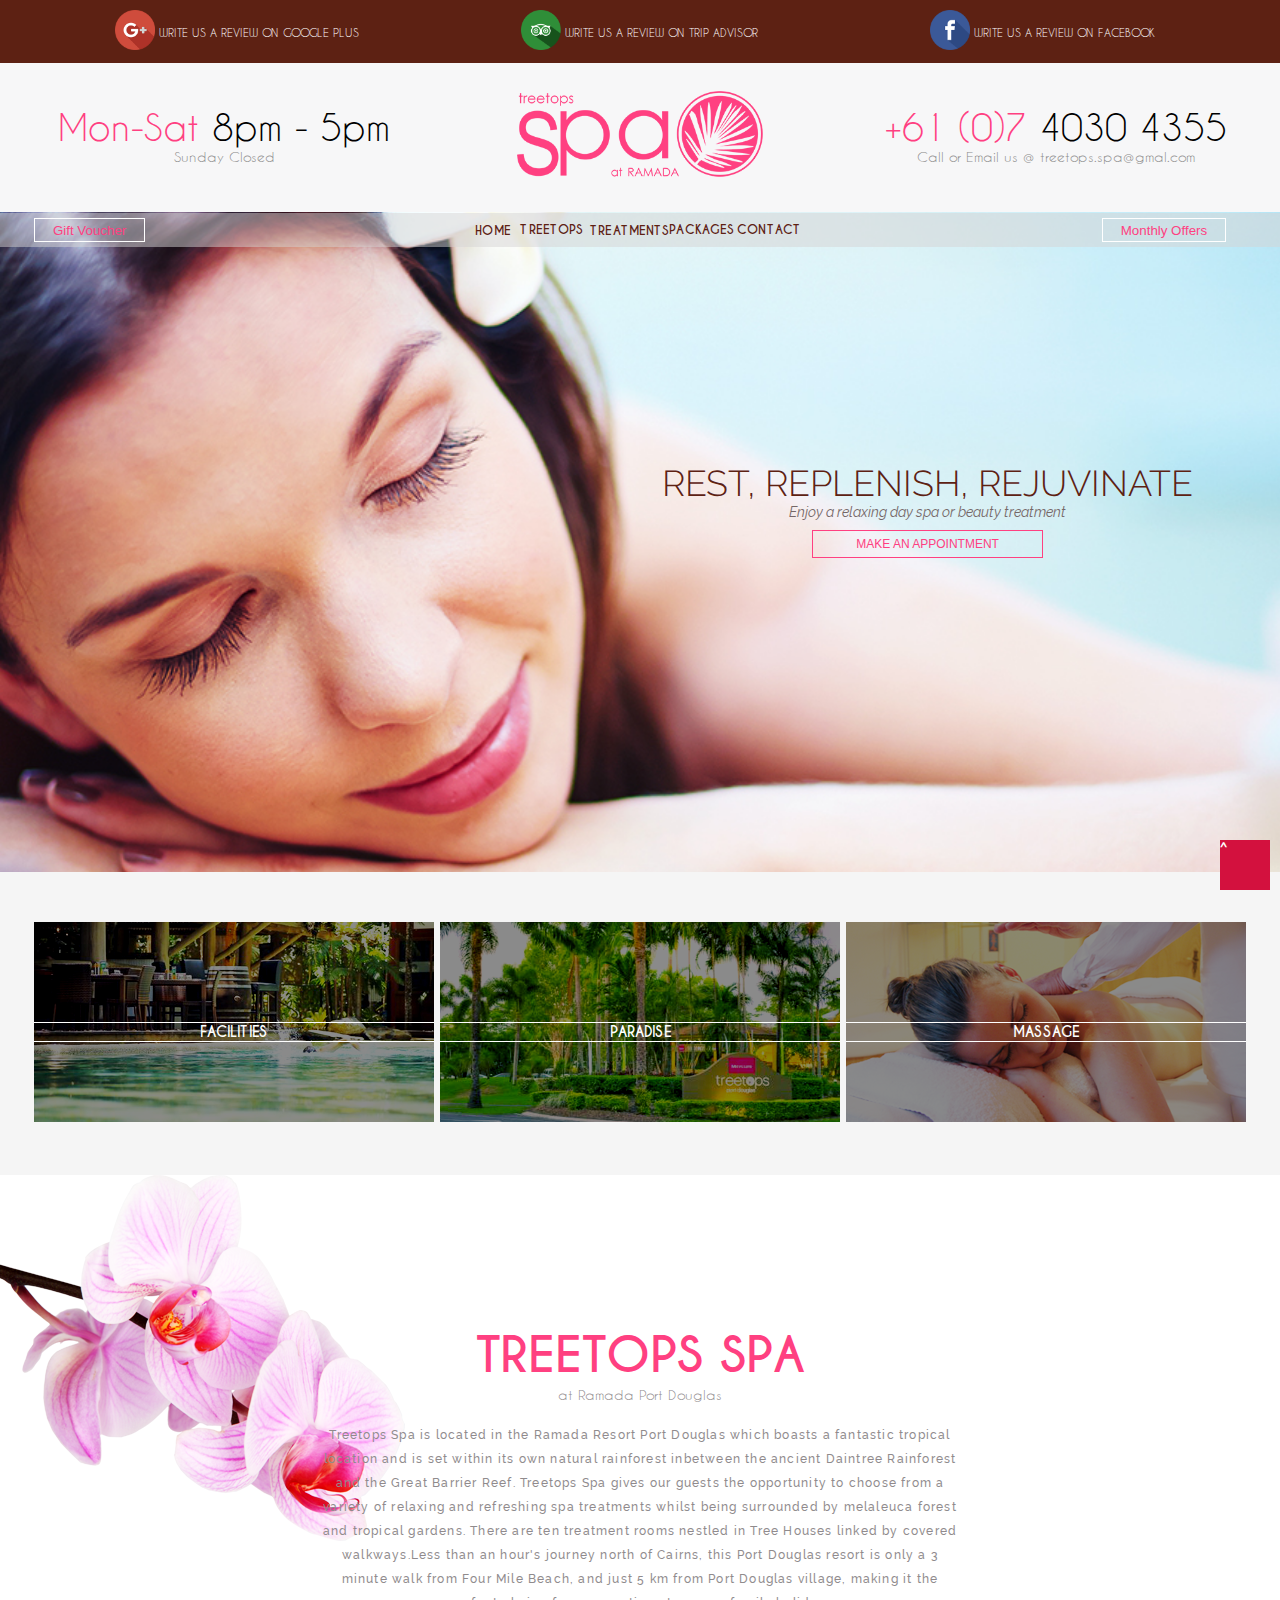
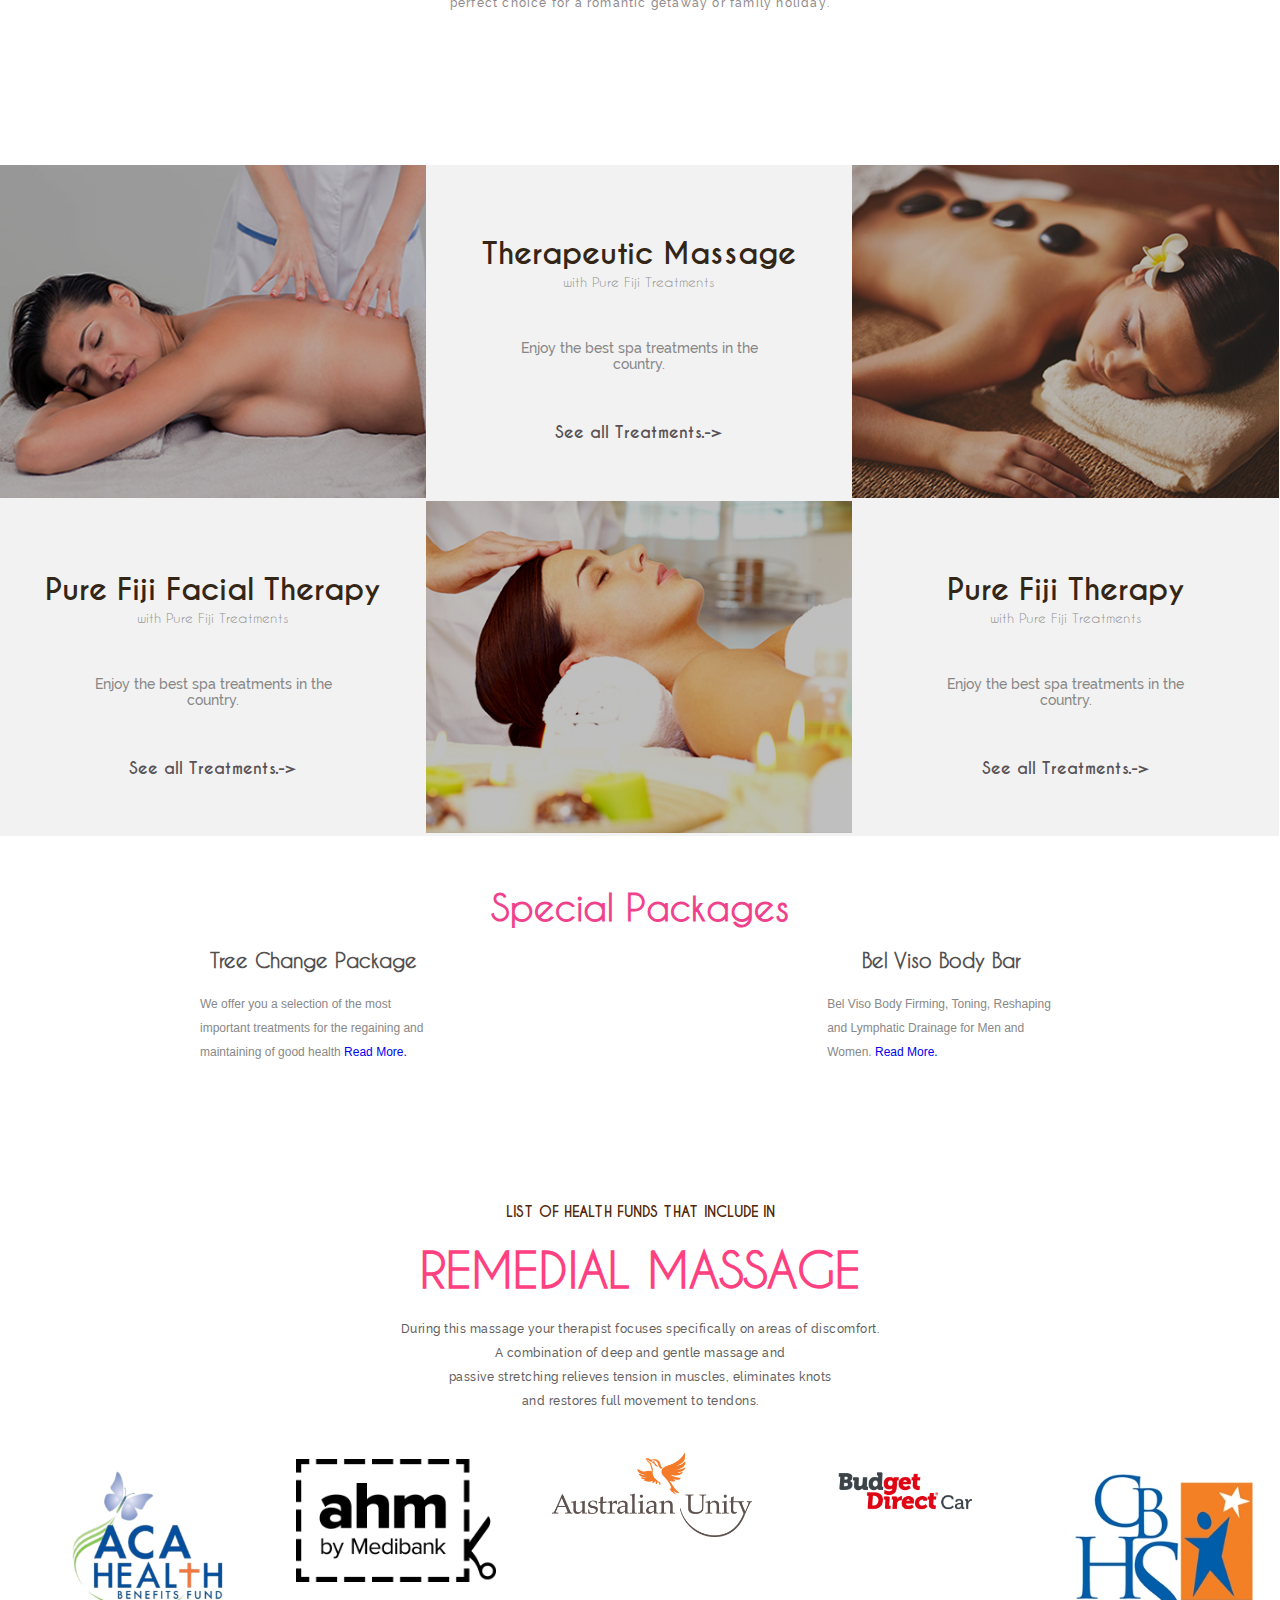
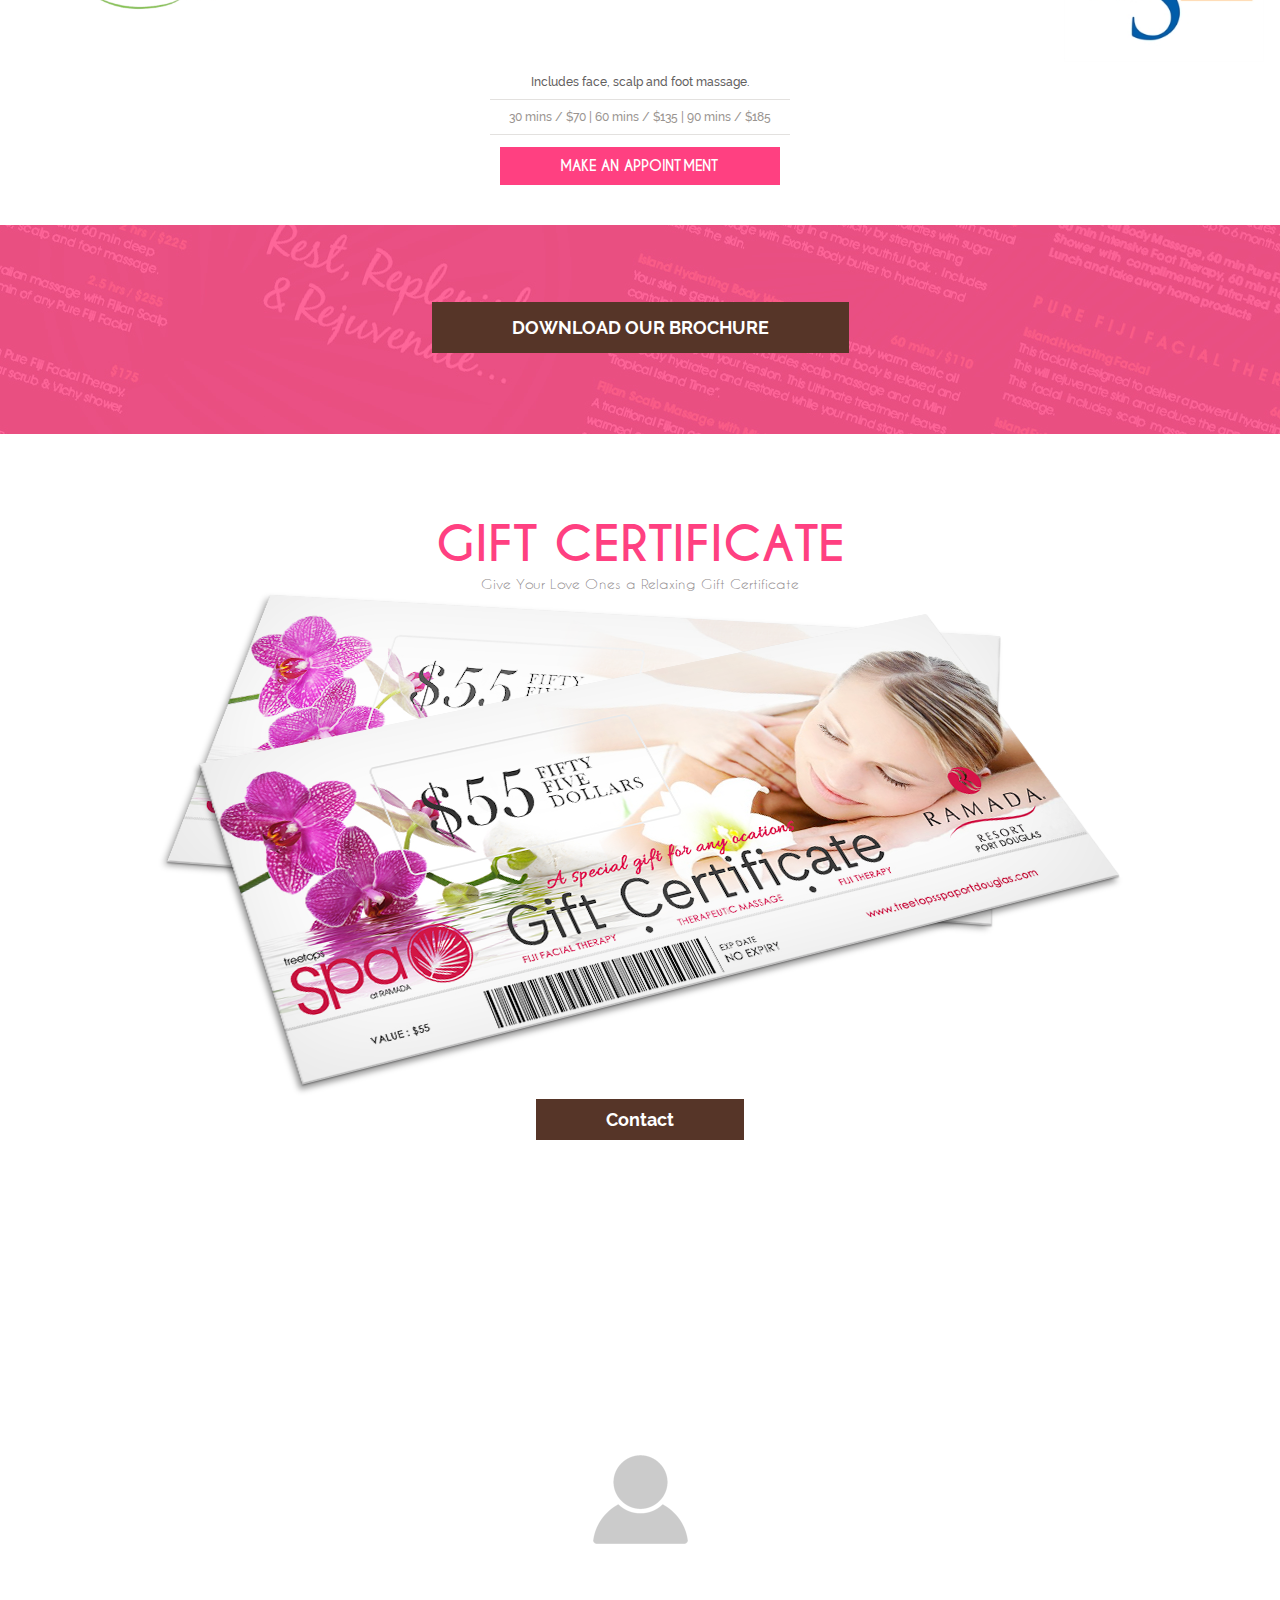
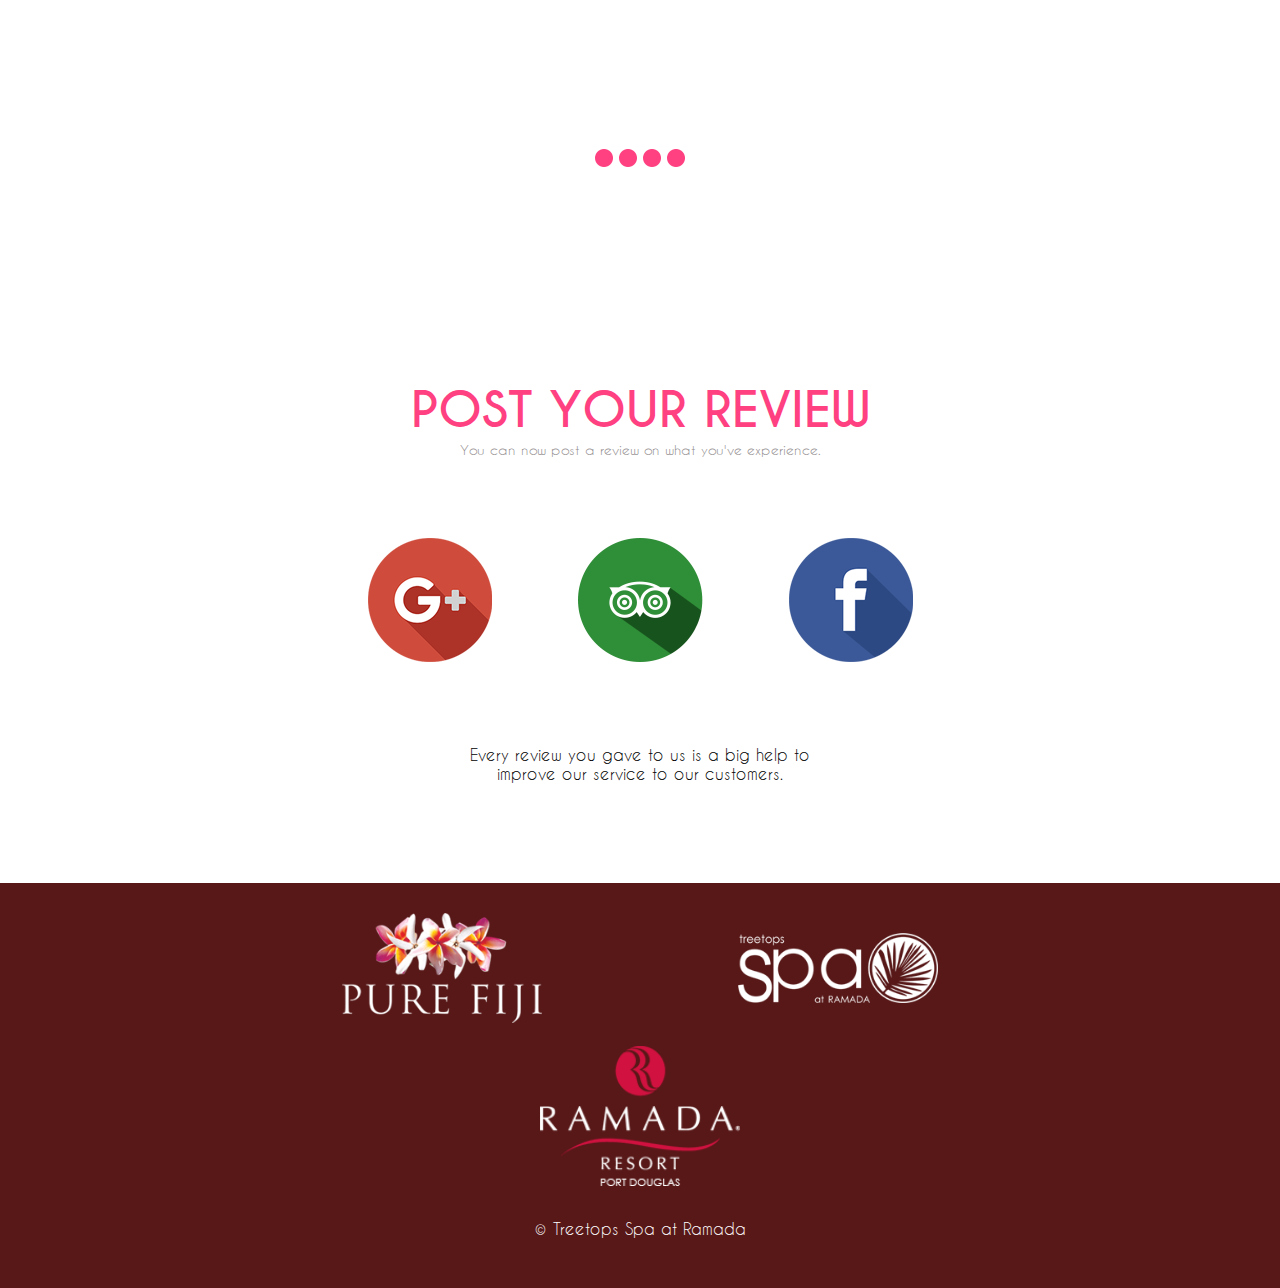
==== commit 94823704: "update" ====
--- a/index.html
+++ b/index.html
@@ -61,7 +61,15 @@
                 <ul>
                     <li><a href="#">Home</a></li>
                     <li><a href="#">treetops</a></li>
-                    <li><a href="#">treatments</a></li>
+                    <li class="dropdown"><a href="#" class="drpbtn">treatments</a>
+                    	<div class="dropdown-content">
+                    		<a href="therapeutic-therapy.html">Therapeutic Massage</a>
+                    		<a href="pure-fiji-therapy.html">Pure Fiji Body Therapy</a>
+                    		<a href="pure-fiji-facial-therapy.html">Pure Fiji Facial Therapy</a>
+                    		<a href="beauty.html">Beauty</a>
+                    	
+                    	</div>
+                    </li>
                     <li><a href="#">packages</a></li>
                     <li><a href="#">contact</a></li>
                 </ul>
@@ -176,6 +184,26 @@
         <div class="clearFixed"></div>
 </div> <!--ends div-row-7-->
 
+
+<div class="row-15">
+<h1>Special Packages</h1>
+	<div class="row-col-15">
+		<h2>Tree Change Package</h2>
+		<h5>We offer you a selection of the most important treatments for the regaining and maintaining of good health
+		<a href="#">Read More.</a>
+		</h5>
+		
+		<button><a href="#"></a></button>
+	</div>
+	
+	
+	<div class="row-col-15">
+		<h2>Bel Viso Body Bar</h2>
+		<h5>Bel Viso Body Firming, Toning, Reshaping and Lymphatic Drainage for Men and Women.  <a href="#">Read More.</a>
+</h5>
+	</div>
+	<div class="clearFixed"></div>
+</div><!--ends row-15-->
 
 <div class="div-row-14">
     <div class="container">
--- a/css/style.css
+++ b/css/style.css
@@ -887,9 +887,94 @@
 	color: #fff;
 }
 
+.mo-h-div h2{
+	text-align: center;
+	padding-bottom: 20px;
+}
+
 .s-nav {
 	position:fixed;
 	top: 0px;
 	left: 0%;
 	background: #fff;
 }
+
+.tr8-pa-d {
+	margin-top:40px;
+}
+.img-h-d-r	{
+	background: rgba(0, 0, 0,  0.5);
+}
+.img-h-d-r img{
+	width: 100%;
+}
+
+
+.dropbtn {
+    display: inline-block;
+    color: white;
+    text-align: center;
+    padding: 14px 16px;
+    text-decoration: none;
+}
+
+
+li.dropdown {
+    display: inline-block;
+}
+
+.dropdown-content {
+    display: none;
+    position: absolute;
+    background-color: #f9f9f9;
+    min-width: 160px;
+    box-shadow: 0px 8px 16px 0px rgba(0,0,0,0.2);
+}
+
+.dropdown-content a {
+    color: black;
+    padding: 12px 16px;
+    text-decoration: none;
+    display: block;
+    text-align: left;
+}
+.dropdown-content a:hover {background-color: #f1f1f1}
+
+.dropdown:hover .dropdown-content {
+    display: block;
+}
+.row-15 {
+	padding:50px 0;
+	text-align: center;
+}
+
+.row-col-15 {
+	float: left;
+	width: 49%;
+	text-align: left;
+
+}
+.row-col-15 h5{
+	font-family: sans-serif;
+	padding:20px 200px;
+	font-weight: 100;
+	font-size: 12px;
+	color: #888888;
+	line-height: 2em;
+}
+
+.row-col-15 h2{
+	text-align: center;
+	font-size: 20px;
+	font-weight: bold;
+	color: #524f51;
+}
+
+
+
+.row-15 h1{
+	font-size: 36px;
+	color:#f0428c;
+	font-weight: bold;
+	padding-bottom: 20px;
+}
